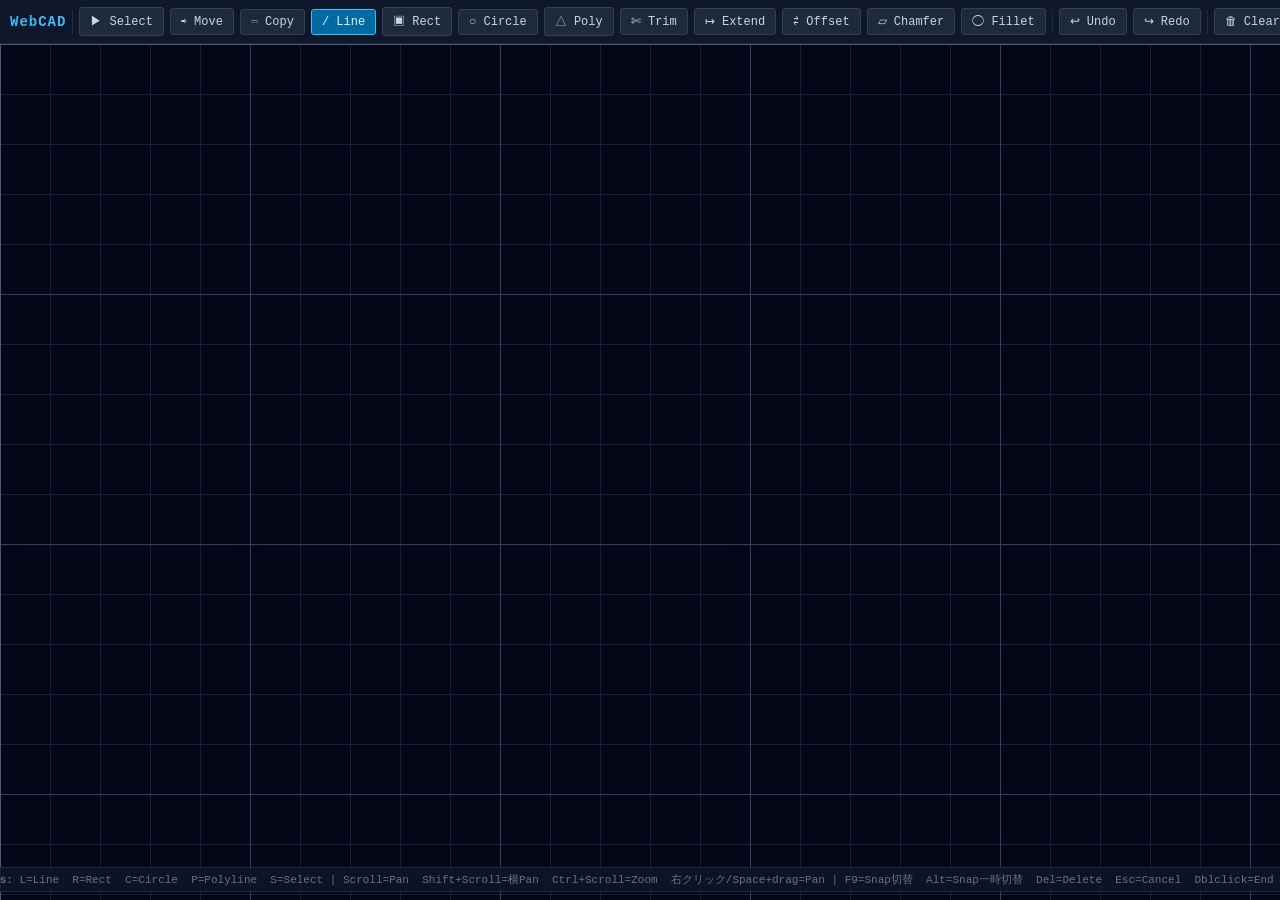
==== src/cad.html @ 8ba4debf "Add Copy tool (Y key) – drag to place a duplicate shape Copy tool behaviour: - Press Y or click ⎇ Co" ====
<!DOCTYPE html>
<html lang="ja">
<head>
<meta charset="UTF-8">
<title>Web CAD Pro</title>
<style>
*, *::before, *::after { box-sizing: border-box; margin: 0; padding: 0; }

body {
  background: #020617;
  color: #e2e8f0;
  font-family: 'Consolas', 'Menlo', monospace;
  overflow: hidden;
  user-select: none;
}

#toolbar {
  background: #0f172a;
  border-bottom: 1px solid #1e293b;
  padding: 6px 10px;
  display: flex;
  align-items: center;
  gap: 6px;
  height: 44px;
  flex-wrap: nowrap;
}

.brand {
  font-weight: bold;
  font-size: 14px;
  color: #38bdf8;
  letter-spacing: 1px;
  white-space: nowrap;
}

.sep {
  width: 1px;
  height: 24px;
  background: #1e293b;
  flex-shrink: 0;
}

.spacer { flex: 1; }

button {
  background: #1e293b;
  border: 1px solid #334155;
  color: #cbd5e1;
  padding: 5px 10px;
  cursor: pointer;
  font-family: inherit;
  font-size: 12px;
  border-radius: 3px;
  white-space: nowrap;
  transition: background 0.1s, border-color 0.1s;
}

button:hover {
  background: #334155;
  border-color: #475569;
  color: #f1f5f9;
}

button.active {
  background: #0369a1;
  border-color: #38bdf8;
  color: #e0f2fe;
}

#coords {
  font-size: 12px;
  color: #64748b;
  padding: 4px 8px;
  background: #0f172a;
  border: 1px solid #1e293b;
  border-radius: 3px;
  min-width: 160px;
  text-align: right;
  white-space: nowrap;
}

canvas {
  display: block;
  background: #020617;
  cursor: crosshair;
}

#hint {
  position: fixed;
  bottom: 8px;
  left: 50%;
  transform: translateX(-50%);
  background: rgba(15, 23, 42, 0.85);
  border: 1px solid #1e293b;
  color: #64748b;
  font-size: 11px;
  padding: 4px 12px;
  border-radius: 3px;
  pointer-events: none;
  white-space: nowrap;
}

@media print {
  #toolbar, #hint { display: none !important; }
  body { background: white; overflow: visible; }
  canvas { display: none !important; }
  #print-img { display: block !important; width: 100%; height: auto; }
}

#print-img { display: none; }

#dim-bar {
  display: none;
  position: fixed;
  bottom: 36px;
  left: 50%;
  transform: translateX(-50%);
  background: rgba(15, 23, 42, 0.97);
  border: 1px solid #334155;
  border-radius: 4px;
  padding: 6px 14px;
  align-items: center;
  gap: 10px;
  font-size: 12px;
  z-index: 10;
  white-space: nowrap;
  box-shadow: 0 4px 12px rgba(0,0,0,0.5);
}
#dim-bar.visible { display: flex; }
#dim-bar-label { color: #94a3b8; }
#dim-input {
  background: #0f172a;
  border: 1px solid #38bdf8;
  color: #38bdf8;
  padding: 3px 8px;
  font-family: inherit;
  font-size: 12px;
  width: 160px;
  border-radius: 2px;
  outline: none;
}
#dim-input:focus { border-color: #7dd3fc; box-shadow: 0 0 0 2px rgba(56,189,248,0.2); }
#dim-bar-current { color: #64748b; min-width: 130px; font-size: 11px; }
#dim-bar-hint { color: #475569; font-size: 11px; }

.grid-label { color: #64748b; font-size: 12px; white-space: nowrap; }
#gridInput {
  background: #0f172a;
  border: 1px solid #334155;
  color: #cbd5e1;
  padding: 4px 6px;
  font-family: inherit;
  font-size: 12px;
  width: 58px;
  border-radius: 3px;
  outline: none;
  text-align: right;
}
#gridInput:focus { border-color: #475569; }

/* ── Properties panel ───────────────────────────────────── */
#props-panel {
  position: fixed;
  right: 0;
  top: 44px;
  width: 220px;
  background: #0f172a;
  border-left: 1px solid #1e293b;
  display: none;
  z-index: 5;
  max-height: calc(100vh - 44px);
  overflow-y: auto;
  box-shadow: -4px 0 16px rgba(0,0,0,0.4);
}
#props-panel.visible { display: block; }
#props-panel-title {
  padding: 7px 12px;
  font-size: 11px;
  font-weight: bold;
  color: #38bdf8;
  border-bottom: 1px solid #1e293b;
  letter-spacing: 0.5px;
  text-transform: uppercase;
}
.props-section {
  padding: 6px 12px 3px;
  font-size: 10px;
  color: #475569;
  text-transform: uppercase;
  letter-spacing: 0.6px;
  border-bottom: 1px solid #1e293b;
}
.props-row {
  display: flex;
  align-items: center;
  gap: 4px;
  padding: 4px 10px;
  flex-wrap: wrap;
}
.props-row-label { color: #64748b; font-size: 11px; min-width: 30px; }
.props-field-label { color: #94a3b8; font-size: 11px; }
.props-input {
  background: #020617;
  border: 1px solid #1e293b;
  color: #e2e8f0;
  padding: 3px 5px;
  font-family: inherit;
  font-size: 11px;
  width: 74px;
  border-radius: 2px;
  outline: none;
  text-align: right;
  -moz-appearance: textfield;
}
.props-input::-webkit-outer-spin-button,
.props-input::-webkit-inner-spin-button { -webkit-appearance: none; }
.props-input:focus { border-color: #38bdf8; background: #0f172a; }
.props-input[readonly] { color: #475569; cursor: default; }
</style>
</head>
<body>

<div id="toolbar">
  <span class="brand">WebCAD</span>
  <div class="sep"></div>
  <button data-tool="select"   title="Select (S)">&#9654; Select</button>
  <button data-tool="move"     title="Move (M)">&#8680; Move</button>
  <button data-tool="copy"     title="Copy (Y)">&#9107; Copy</button>
  <button data-tool="line"     title="Line (L)" class="active">/ Line</button>
  <button data-tool="rect"     title="Rectangle (R)">&#9635; Rect</button>
  <button data-tool="circle"   title="Circle (C)">&#9675; Circle</button>
  <button data-tool="polyline" title="Polyline (P)">&#9651; Poly</button>
  <button data-tool="trim"     title="Trim (T)">&#9988; Trim</button>
  <button data-tool="extend"   title="Extend (E)">&#8614; Extend</button>
  <button data-tool="offset"   title="Offset (O)">&#8644; Offset</button>
  <button data-tool="chamfer"  title="Chamfer (F)">&#9189; Chamfer</button>
  <button data-tool="fillet"   title="Fillet (I)">&#9711; Fillet</button>
  <div class="sep"></div>
  <button id="undoBtn" title="Undo (Ctrl+Z)">&#8617; Undo</button>
  <button id="redoBtn" title="Redo (Ctrl+Y)">&#8618; Redo</button>
  <div class="sep"></div>
  <button id="clearBtn">&#128465; Clear</button>
  <button id="saveDXF">&#8659; DXF</button>
  <button id="printBtn">&#128438; PDF&#21360;&#21029;</button>
  <div class="spacer"></div>
  <button id="dimBtn">&#128207; &#23546;&#27861;: OFF</button>
  <div class="sep"></div>
  <span class="grid-label" id="offsetLabel" style="display:none">&#36317;&#31163;:</span>
  <input id="offsetInput" type="number" value="20" min="0.1" step="any"
         style="display:none;width:58px" class="grid-label" title="Offset/Chamfer &#36317;&#31163;">
  <div class="sep"></div>
  <span class="grid-label">&#26684;&#23376;:</span>
  <input id="gridInput" type="number" value="50" min="1" max="10000" step="1" title="&#26684;&#23376;&#12398;&#22522;&#672C;&#12469;&#12452;&#12474;">
  <button id="snapBtn">Snap: OFF</button>
  <div id="coords">X: 0.0  Y: 0.0</div>
</div>

<canvas id="canvas"></canvas>
<img id="print-img" alt="WebCAD Print">

<div id="props-panel">
  <div id="props-panel-title">&#12503;&#12525;&#12497;&#12486;&#12451;</div>
  <div id="props-body"></div>
</div>

<div id="dim-bar">
  <span id="dim-bar-label">&#38263;&#12373;[,&#35282;&#24230;&#176;]:</span>
  <input id="dim-input" type="text" autocomplete="off" spellcheck="false" placeholder="&#20363;: 200 &#12414;&#12383;&#12399; 200,45">
  <span id="dim-bar-current"></span>
  <span id="dim-bar-hint">Enter=&#30906;&#23450; &nbsp; Esc=&#12461;&#12515;&#12531;&#12475;&#12523;</span>
</div>

<div id="hint">
  <b>Shortcuts:</b>
  L=Line&nbsp; R=Rect&nbsp; C=Circle&nbsp; P=Polyline&nbsp; S=Select
  | Scroll=Pan&nbsp; Shift+Scroll=横Pan&nbsp; Ctrl+Scroll=Zoom&nbsp; 右クリック/Space+drag=Pan
  | F9=Snap切替&nbsp; Alt=Snap一時切替&nbsp; Del=Delete&nbsp; Esc=Cancel&nbsp; Dblclick=End polyline
</div>

<script>
// ── State ────────────────────────────────────────────────────────────────────
const engineState = {
  shapes: [],
  selected: new Set(),
  transform: { x: 0, y: 0, scale: 1 },
}

// ── Coord transforms ─────────────────────────────────────────────────────────
function screenToWorld(sx, sy) {
  const { x, y, scale } = engineState.transform
  return { x: (sx - x) / scale, y: (sy - y) / scale }
}

function zoomAt(screenX, screenY, factor) {
  const { x, y, scale } = engineState.transform
  const newScale = Math.min(Math.max(scale * factor, 0.02), 500)
  engineState.transform.x = screenX - (screenX - x) * (newScale / scale)
  engineState.transform.y = screenY - (screenY - y) * (newScale / scale)
  engineState.transform.scale = newScale
}

// ── History ───────────────────────────────────────────────────────────────────
let undoStack = [], redoStack = []

function saveState() {
  undoStack.push(JSON.stringify(engineState.shapes))
  redoStack = []
}

function doUndo() {
  if (!undoStack.length) return
  redoStack.push(JSON.stringify(engineState.shapes))
  engineState.shapes = JSON.parse(undoStack.pop())
  engineState.selected.clear()
  redraw()
  updatePropsPanel()
}

function doRedo() {
  if (!redoStack.length) return
  undoStack.push(JSON.stringify(engineState.shapes))
  engineState.shapes = JSON.parse(redoStack.pop())
  engineState.selected.clear()
  redraw()
  updatePropsPanel()
}

// ── Hit testing ───────────────────────────────────────────────────────────────
function distToSegment(px, py, ax, ay, bx, by) {
  const dx = bx - ax, dy = by - ay
  if (dx === 0 && dy === 0) return Math.hypot(px - ax, py - ay)
  const t = Math.max(0, Math.min(1, ((px - ax) * dx + (py - ay) * dy) / (dx * dx + dy * dy)))
  return Math.hypot(px - (ax + t * dx), py - (ay + t * dy))
}

function hitTest(s, x, y) {
  const T = 6 / engineState.transform.scale
  if (s.type === 'line') return distToSegment(x, y, s.x1, s.y1, s.x2, s.y2) < T
  if (s.type === 'rect') {
    const mx = Math.min(s.x, s.x + s.w), Mx = Math.max(s.x, s.x + s.w)
    const my = Math.min(s.y, s.y + s.h), My = Math.max(s.y, s.y + s.h)
    return (Math.abs(x - mx) < T && y > my - T && y < My + T) ||
           (Math.abs(x - Mx) < T && y > my - T && y < My + T) ||
           (Math.abs(y - my) < T && x > mx - T && x < Mx + T) ||
           (Math.abs(y - My) < T && x > mx - T && x < Mx + T)
  }
  if (s.type === 'circle') return Math.abs(Math.hypot(x - s.x, y - s.y) - s.r) < T
  if (s.type === 'arc')    return Math.abs(Math.hypot(x - s.x, y - s.y) - s.r) < T
  if (s.type === 'polyline') {
    for (let i = 0; i < s.points.length - 1; i++) {
      if (distToSegment(x, y, s.points[i].x, s.points[i].y, s.points[i+1].x, s.points[i+1].y) < T) return true
    }
  }
  return false
}

// ── Tool state ────────────────────────────────────────────────────────────────
const toolState = {
  active: 'line',
  drawing: false,
  startW: null,
  previewShape: null,
  polyPoints: [],
  snapEnabled: false,
}

// ── Dimension state ───────────────────────────────────────────────────────────
let showDims = false

// Labels for dim bar per tool
const DIM_LABELS = {
  line:   '長さ[,角度°]:',
  rect:   '幅,高さ:',
  circle: '半径:',
}
// Placeholder hints per tool
const DIM_PLACEHOLDERS = {
  line:   '例: 200 または 200,45',
  rect:   '例: 200,150',
  circle: '例: 100',
}

function showDimBar(tool) {
  const bar = document.getElementById('dim-bar')
  document.getElementById('dim-bar-label').textContent = DIM_LABELS[tool] || ''
  document.getElementById('dim-input').placeholder = DIM_PLACEHOLDERS[tool] || ''
  document.getElementById('dim-input').value = ''
  document.getElementById('dim-bar-current').textContent = ''
  bar.classList.add('visible')
  // Slight delay so the mousedown click doesn't immediately blur
  setTimeout(() => document.getElementById('dim-input').focus(), 50)
}

function hideDimBar() {
  document.getElementById('dim-bar').classList.remove('visible')
  document.getElementById('dim-input').value = ''
  document.getElementById('dim-bar-current').textContent = ''
}

function updateDimBarCurrent(shape) {
  const el = document.getElementById('dim-bar-current')
  if (!shape) { el.textContent = ''; return }
  if (shape.type === 'line') {
    const len = Math.hypot(shape.x2 - shape.x1, shape.y2 - shape.y1)
    const deg = Math.atan2(-(shape.y2 - shape.y1), shape.x2 - shape.x1) * 180 / Math.PI
    el.textContent = `L=${len.toFixed(1)}  ∠${deg.toFixed(1)}°`
  } else if (shape.type === 'rect') {
    el.textContent = `W=${Math.abs(shape.w).toFixed(1)}  H=${Math.abs(shape.h).toFixed(1)}`
  } else if (shape.type === 'circle') {
    el.textContent = `R=${shape.r.toFixed(1)}  ⌀${(shape.r * 2).toFixed(1)}`
  }
}

// Parse the dimension input text into a shape object
function parseDimInput(text) {
  const parts = text.trim().split(/[\s,]+/).map(Number)
  const tool = toolState.active
  const s = toolState.startW
  if (!s) return null

  if (tool === 'line') {
    const len = parts[0]
    if (isNaN(len) || len <= 0) return null
    let deg = (parts.length > 1 && !isNaN(parts[1])) ? parts[1] : null
    if (deg === null) {
      // Use angle from current preview, or 0°
      if (toolState.previewShape?.type === 'line') {
        deg = Math.atan2(-(toolState.previewShape.y2 - toolState.previewShape.y1),
                           toolState.previewShape.x2 - toolState.previewShape.x1) * 180 / Math.PI
      } else { deg = 0 }
    }
    const rad = deg * Math.PI / 180
    return { type: 'line', x1: s.x, y1: s.y,
             x2: s.x + len * Math.cos(rad),
             y2: s.y - len * Math.sin(rad) }   // -sin: canvas Y is flipped
  }
  if (tool === 'rect') {
    const w = parts[0]
    const h = parts.length > 1 && !isNaN(parts[1]) ? parts[1] : parts[0]
    if (isNaN(w) || isNaN(h) || w === 0 || h === 0) return null
    return { type: 'rect', x: s.x, y: s.y, w, h }
  }
  if (tool === 'circle') {
    const r = parts[0]
    if (isNaN(r) || r <= 0) return null
    return { type: 'circle', x: s.x, y: s.y, r }
  }
  return null
}

function commitDimInput() {
  const text = document.getElementById('dim-input').value.trim()
  let shape = text ? parseDimInput(text) : toolState.previewShape
  if (shape) {
    saveState()
    engineState.shapes.push(shape)
  }
  toolState.drawing = false
  toolState.previewShape = null
  toolState.startW = null
  hideDimBar()
  redraw()
}

// ── Trim tool ────────────────────────────────────────────────────────────────
let trimPreview = null  // {x1,y1,x2,y2} of the segment to be removed

// Intersection parameter t ∈ [0,1] of line AB with segment CD (both must be within bounds)
function lineSegIntersectT(ax,ay,bx,by, cx,cy,dx,dy) {
  const ex=bx-ax, ey=by-ay, fx=dx-cx, fy=dy-cy
  const denom = ex*fy - ey*fx
  if (Math.abs(denom) < 1e-10) return []
  const t = ((cx-ax)*fy - (cy-ay)*fx) / denom
  const s = ((cx-ax)*ey - (cy-ay)*ex) / denom
  if (t < -1e-9 || t > 1+1e-9 || s < -1e-9 || s > 1+1e-9) return []
  return [Math.max(0, Math.min(1, t))]
}

// Intersection parameters of line AB with circle (cx,cy,r)
function lineCircleTs(ax,ay,bx,by, cx,cy,r) {
  const dx=bx-ax, dy=by-ay, fx=ax-cx, fy=ay-cy
  const a=dx*dx+dy*dy, b=2*(dx*fx+dy*fy), c=fx*fx+fy*fy-r*r
  const disc = b*b-4*a*c
  if (disc < 0 || a < 1e-10) return []
  const sq = Math.sqrt(disc)
  return [(-b-sq)/(2*a), (-b+sq)/(2*a)]
    .filter(t => t >= -1e-9 && t <= 1+1e-9)
    .map(t => Math.max(0, Math.min(1, t)))
}

// All intersection t-values on line (ax,ay)-(bx,by) against every other shape
function intersectionsOnLine(excludeIdx, ax,ay,bx,by) {
  const ts = []
  engineState.shapes.forEach((s, i) => {
    if (i === excludeIdx) return
    if (s.type === 'line') {
      ts.push(...lineSegIntersectT(ax,ay,bx,by, s.x1,s.y1,s.x2,s.y2))
    } else if (s.type === 'rect') {
      const x1=s.x, y1=s.y, x2=s.x+s.w, y2=s.y+s.h
      ;[[x1,y1,x2,y1],[x2,y1,x2,y2],[x2,y2,x1,y2],[x1,y2,x1,y1]]
        .forEach(e => ts.push(...lineSegIntersectT(ax,ay,bx,by, e[0],e[1],e[2],e[3])))
    } else if (s.type === 'circle') {
      ts.push(...lineCircleTs(ax,ay,bx,by, s.x,s.y,s.r))
    } else if (s.type === 'polyline') {
      for (let k=0; k<s.points.length-1; k++)
        ts.push(...lineSegIntersectT(ax,ay,bx,by,
          s.points[k].x,s.points[k].y,s.points[k+1].x,s.points[k+1].y))
    }
  })
  // Deduplicate & sort
  const uniq = []
  ts.sort((a,b)=>a-b).forEach(t => {
    if (!uniq.length || t-uniq[uniq.length-1] > 1e-6) uniq.push(t)
  })
  return uniq
}

// Find the interval [ta,tb] that the click falls in
function trimInterval(excludeIdx, s, clickT) {
  const ts = intersectionsOnLine(excludeIdx, s.x1,s.y1,s.x2,s.y2)
  if (!ts.length) return null
  const bounds = [0, ...ts, 1]
  for (let i=0; i<bounds.length-1; i++) {
    if (clickT >= bounds[i]-1e-6 && clickT <= bounds[i+1]+1e-6)
      return { ta: bounds[i], tb: bounds[i+1] }
  }
  return null
}

function doTrim(shapeIdx, clickT) {
  const s = engineState.shapes[shapeIdx]
  if (s.type !== 'line') return
  const seg = trimInterval(shapeIdx, s, clickT)
  if (!seg) return
  const { ta, tb } = seg
  const lerp = t => ({ x: s.x1+t*(s.x2-s.x1), y: s.y1+t*(s.y2-s.y1) })
  saveState()
  const keep = []
  if (ta > 1e-6)   { const p=lerp(ta); keep.push({type:'line',x1:s.x1,y1:s.y1,x2:p.x,y2:p.y}) }
  if (tb < 1-1e-6) { const p=lerp(tb); keep.push({type:'line',x1:p.x,y1:p.y,x2:s.x2,y2:s.y2}) }
  engineState.shapes.splice(shapeIdx, 1, ...keep)
  engineState.selected.clear()
  trimPreview = null
  redraw()
}

// ── Extend tool ──────────────────────────────────────────────────────────────
let extendPreview = null  // {fromX,fromY,toX,toY,newX1,newY1,newX2,newY2,shapeIdx}

// t on INFINITE line AB at intersection with finite segment CD (s∈[0,1])
function extendT(ax,ay,bx,by, cx,cy,dx,dy) {
  const ex=bx-ax, ey=by-ay, fx=dx-cx, fy=dy-cy
  const denom = ex*fy - ey*fx
  if (Math.abs(denom) < 1e-10) return null
  const t = ((cx-ax)*fy - (cy-ay)*fx) / denom
  const s = ((cx-ax)*ey - (cy-ay)*ex) / denom
  if (s < -1e-9 || s > 1+1e-9) return null
  return t
}

// All t values (on infinite line AB) where it hits shape s
function extendTsAgainst(ax,ay,bx,by, s) {
  const ts = []
  if (s.type === 'line') {
    const t = extendT(ax,ay,bx,by, s.x1,s.y1,s.x2,s.y2)
    if (t !== null) ts.push(t)
  } else if (s.type === 'rect') {
    const x1=s.x,y1=s.y,x2=s.x+s.w,y2=s.y+s.h
    ;[[x1,y1,x2,y1],[x2,y1,x2,y2],[x2,y2,x1,y2],[x1,y2,x1,y1]]
      .forEach(e => { const t=extendT(ax,ay,bx,by,e[0],e[1],e[2],e[3]); if(t!==null) ts.push(t) })
  } else if (s.type === 'circle') {
    const dx=bx-ax,dy=by-ay,fx=ax-s.x,fy=ay-s.y
    const a=dx*dx+dy*dy,b=2*(dx*fx+dy*fy),c=fx*fx+fy*fy-s.r*s.r,disc=b*b-4*a*c
    if (disc>=0 && a>1e-10) { const sq=Math.sqrt(disc); ts.push((-b-sq)/(2*a),(-b+sq)/(2*a)) }
  } else if (s.type === 'polyline') {
    for (let k=0;k<s.points.length-1;k++) {
      const t=extendT(ax,ay,bx,by,s.points[k].x,s.points[k].y,s.points[k+1].x,s.points[k+1].y)
      if (t!==null) ts.push(t)
    }
  }
  return ts
}

// Compute where to extend the line and which endpoint moves
function computeExtend(shapeIdx, clickT) {
  const s = engineState.shapes[shapeIdx]
  if (s.type !== 'line') return null
  const extendEnd = clickT >= 0.5   // true → extend the end-point, false → start-point
  const ax=s.x1,ay=s.y1,bx=s.x2,by=s.y2
  const allTs = []
  engineState.shapes.forEach((other,i) => {
    if (i===shapeIdx) return
    extendTsAgainst(ax,ay,bx,by, other).forEach(t => allTs.push(t))
  })
  let targetT = null
  if (extendEnd) {
    const cands = allTs.filter(t => t > 1+1e-6)
    if (cands.length) targetT = Math.min(...cands)
  } else {
    const cands = allTs.filter(t => t < -1e-6)
    if (cands.length) targetT = Math.max(...cands)
  }
  if (targetT === null) return null
  const lx = ax+targetT*(bx-ax), ly = ay+targetT*(by-ay)
  return extendEnd
    ? { fromX:bx,fromY:by, toX:lx,toY:ly, newX1:ax,newY1:ay,newX2:lx,newY2:ly, shapeIdx }
    : { fromX:ax,fromY:ay, toX:lx,toY:ly, newX1:lx,newY1:ly,newX2:bx,newY2:by, shapeIdx }
}

function doExtend(shapeIdx, clickT) {
  const result = computeExtend(shapeIdx, clickT)
  if (!result) return
  saveState()
  const s = engineState.shapes[result.shapeIdx]
  s.x1=result.newX1; s.y1=result.newY1; s.x2=result.newX2; s.y2=result.newY2
  extendPreview = null
  redraw()
  updatePropsPanel()
}

// ── Offset tool ──────────────────────────────────────────────────────────────
let offsetPreview = null
let offsetDist = 20   // default offset distance (world units)

function computeOffsetShape(s, wx, wy) {
  if (s.type === 'line') {
    const dx=s.x2-s.x1, dy=s.y2-s.y1, len=Math.hypot(dx,dy)
    if (len < 1e-10) return null
    const nx=-dy/len, ny=dx/len   // unit normal (left side)
    // Determine side from cursor
    const side = (wx-s.x1)*nx + (wy-s.y1)*ny >= 0 ? 1 : -1
    const d = offsetDist * side
    return {type:'line', x1:s.x1+nx*d, y1:s.y1+ny*d, x2:s.x2+nx*d, y2:s.y2+ny*d}
  }
  if (s.type === 'circle') {
    const d = Math.hypot(wx-s.x, wy-s.y) >= s.r ? offsetDist : -offsetDist
    const nr = s.r + d
    if (nr <= 0) return null
    return {type:'circle', x:s.x, y:s.y, r:nr}
  }
  if (s.type === 'rect') {
    const cx=s.x+s.w/2, cy=s.y+s.h/2
    const side = (wx-cx)*(s.w>=0?1:-1) >= 0 || (wy-cy)*(s.h>=0?1:-1) >= 0 ? 1 : -1
    const d = offsetDist * side
    const sw=s.w>=0?1:-1, sh=s.h>=0?1:-1
    return {type:'rect', x:s.x-sw*d, y:s.y-sh*d,
            w:s.w+2*sw*d, h:s.h+2*sh*d}
  }
  return null
}

// ── Chamfer tool ──────────────────────────────────────────────────────────────
let chamferPreview = null
let chamferDist = 20   // chamfer distance from corner
let chamferSel = null  // first selected line index

// Find intersection point of two INFINITE lines (segments extended)
function lineLinePoint(s1, s2) {
  const ax=s1.x1,ay=s1.y1,bx=s1.x2,by=s1.y2
  const cx=s2.x1,cy=s2.y1,dx=s2.x2,dy=s2.y2
  const ex=bx-ax,ey=by-ay,fx=dx-cx,fy=dy-cy
  const denom=ex*fy-ey*fx
  if (Math.abs(denom)<1e-10) return null
  const t=((cx-ax)*fy-(cy-ay)*fx)/denom
  return {x:ax+t*ex, y:ay+t*ey, t}
}

function computeChamfer(s1, s2) {
  const ip = lineLinePoint(s1, s2)
  if (!ip) return null
  const d = chamferDist
  // Point at distance d from intersection along each line direction
  function ptAlongLine(s, ip, dist) {
    const dx=s.x2-s.x1, dy=s.y2-s.y1, len=Math.hypot(dx,dy)
    if (len<1e-10) return null
    // Direction away from intersection
    const dot = (s.x2-ip.x)*(dx/len)+(s.y2-ip.y)*(dy/len)
    const dir = dot >= 0 ? 1 : -1
    return {x:ip.x+(dx/len)*dist*dir, y:ip.y+(dy/len)*dist*dir}
  }
  const p1 = ptAlongLine(s1, ip, d)
  const p2 = ptAlongLine(s2, ip, d)
  if (!p1||!p2) return null
  return {ip, p1, p2}
}

// ── Fillet tool ───────────────────────────────────────────────────────────────
let filletSel = null
let filletPreview = null   // {arc, t1, t2, ip}

function computeFillet(s1, s2, radius) {
  const ip = lineLinePoint(s1, s2)
  if (!ip) return null
  const { x: ix, y: iy } = ip

  function unitAway(s) {
    const dx=s.x2-s.x1, dy=s.y2-s.y1, len=Math.hypot(dx,dy)
    if (len<1e-10) return null
    const d1=Math.hypot(s.x1-ix,s.y1-iy), d2=Math.hypot(s.x2-ix,s.y2-iy)
    return d1>d2 ? {x:-dx/len,y:-dy/len} : {x:dx/len,y:dy/len}
  }

  const u1=unitAway(s1), u2=unitAway(s2)
  if (!u1||!u2) return null

  const dot = Math.max(-1, Math.min(1, u1.x*u2.x + u1.y*u2.y))
  const angle = Math.acos(dot)
  if (angle < 1e-4 || Math.abs(angle-Math.PI) < 1e-4) return null

  const tanH=Math.tan(angle/2), sinH=Math.sin(angle/2)
  if (Math.abs(tanH)<1e-10 || Math.abs(sinH)<1e-10) return null

  const d=radius/tanH, cd=radius/sinH
  const t1={x:ix+u1.x*d, y:iy+u1.y*d}
  const t2={x:ix+u2.x*d, y:iy+u2.y*d}

  const bx=u1.x+u2.x, by=u1.y+u2.y, bl=Math.hypot(bx,by)
  if (bl<1e-10) return null
  const acx=ix+(bx/bl)*cd, acy=iy+(by/bl)*cd

  const sa=Math.atan2(t1.y-acy, t1.x-acx)
  const ea=Math.atan2(t2.y-acy, t2.x-acx)

  // Pick the arc direction whose midpoint is closer to the intersection point
  function arcMid(a1,a2,anti) {
    const span = anti ? (a1-a2+2*Math.PI)%(2*Math.PI) : (a2-a1+2*Math.PI)%(2*Math.PI)
    const mid  = anti ? a1-span/2 : a1+span/2
    return {x:acx+radius*Math.cos(mid), y:acy+radius*Math.sin(mid)}
  }
  const ma=arcMid(sa,ea,false), mb=arcMid(sa,ea,true)
  const anticlockwise = Math.hypot(mb.x-ix,mb.y-iy) < Math.hypot(ma.x-ix,ma.y-iy)

  return {
    arc: {type:'arc', x:acx, y:acy, r:radius, startAngle:sa, endAngle:ea, anticlockwise},
    t1, t2, ip:{x:ix,y:iy}
  }
}

function doFillet(idx1, idx2) {
  const s1=engineState.shapes[idx1], s2=engineState.shapes[idx2]
  const result = computeFillet(s1, s2, offsetDist)
  if (!result) return
  saveState()
  function trimLineTo(s, pt, ipPt) {
    const dx=s.x2-s.x1, dy=s.y2-s.y1, len2=dx*dx+dy*dy
    if (len2<1e-10) return
    const t=((pt.x-s.x1)*dx+(pt.y-s.y1)*dy)/len2
    const np={x:s.x1+t*dx, y:s.y1+t*dy}
    const dc1=Math.hypot(s.x1-ipPt.x,s.y1-ipPt.y)
    const dc2=Math.hypot(s.x2-ipPt.x,s.y2-ipPt.y)
    if (dc1>dc2) { s.x2=np.x; s.y2=np.y } else { s.x1=np.x; s.y1=np.y }
  }
  trimLineTo(s1, result.t1, result.ip)
  trimLineTo(s2, result.t2, result.ip)
  engineState.shapes.push(result.arc)
  filletSel=null; filletPreview=null
  engineState.selected.clear()
  redraw()
}

// ── Move / Copy tools ─────────────────────────────────────────────────────────
let moveState = null   // {startW:{x,y}, origShapes:Map<idx,shapeCopy>} | null
let copyState = null   // {startW:{x,y}, origShapes:Map<idx,shapeCopy>, delta:{x,y}|null}

function moveShapeFromOrig(s, orig, dx, dy) {
  if (s.type === 'line') {
    s.x1=orig.x1+dx; s.y1=orig.y1+dy; s.x2=orig.x2+dx; s.y2=orig.y2+dy
  } else if (s.type === 'rect') {
    s.x=orig.x+dx; s.y=orig.y+dy
  } else if (s.type === 'circle' || s.type === 'arc') {
    s.x=orig.x+dx; s.y=orig.y+dy
  } else if (s.type === 'polyline') {
    s.points.forEach((p,i) => { p.x=orig.points[i].x+dx; p.y=orig.points[i].y+dy })
  }
}

// ── Properties panel ─────────────────────────────────────────────────────────
function getSelectedIdx() {
  if (engineState.selected.size !== 1) return -1
  return [...engineState.selected][0]
}

function updatePropsPanel() {
  const idx = getSelectedIdx()
  const panel = document.getElementById('props-panel')
  const body  = document.getElementById('props-body')

  if (idx < 0 || toolState.active !== 'select') {
    panel.classList.remove('visible')
    return
  }

  const s = engineState.shapes[idx]
  panel.classList.add('visible')
  body.innerHTML = ''

  function section(title) {
    const el = document.createElement('div')
    el.className = 'props-section'
    el.textContent = title
    body.appendChild(el)
  }

  // fields: [{label, field, value, readonly?}]
  function row(rowLabel, fields) {
    const row = document.createElement('div')
    row.className = 'props-row'
    if (rowLabel) {
      const l = document.createElement('span')
      l.className = 'props-row-label'
      l.textContent = rowLabel
      row.appendChild(l)
    }
    fields.forEach(f => {
      const fl = document.createElement('span')
      fl.className = 'props-field-label'
      fl.textContent = f.label
      row.appendChild(fl)

      const inp = document.createElement('input')
      inp.type = 'number'
      inp.className = 'props-input'
      inp.value = +f.value.toFixed(3)
      inp.step = 'any'
      if (f.readonly) { inp.readOnly = true }
      inp.dataset.field = f.field
      inp.addEventListener('keydown', e => {
        e.stopPropagation()
        if (e.key === 'Enter')  e.target.blur()
        if (e.key === 'Escape') { updatePropsPanel(); e.preventDefault() }
      })
      inp.addEventListener('change', e => {
        const v = parseFloat(e.target.value)
        if (!isNaN(v)) applyPropChange(f.field, v)
      })
      row.appendChild(inp)
    })
    body.appendChild(row)
  }

  if (s.type === 'line') {
    section('線')
    row('始点', [{label:'X:', field:'x1', value:s.x1},
                 {label:'Y:', field:'y1', value:-s.y1}])
    row('終点', [{label:'X:', field:'x2', value:s.x2},
                 {label:'Y:', field:'y2', value:-s.y2}])
    const len = Math.hypot(s.x2-s.x1, s.y2-s.y1)
    const deg = Math.atan2(-(s.y2-s.y1), s.x2-s.x1) * 180 / Math.PI
    row('', [{label:'長さ:', field:'length', value:len},
             {label:'角度°:', field:'angle', value:deg}])

  } else if (s.type === 'rect') {
    section('矩形')
    row('位置', [{label:'X:', field:'rx', value:s.x},
                 {label:'Y:', field:'ry', value:-s.y}])
    row('サイズ', [{label:'W:', field:'rw', value:s.w},
                   {label:'H:', field:'rh', value:s.h}])

  } else if (s.type === 'circle') {
    section('円')
    row('中心', [{label:'X:', field:'cx', value:s.x},
                 {label:'Y:', field:'cy', value:-s.y}])
    row('', [{label:'半径:', field:'cr', value:s.r},
             {label:'直径:', field:'cd', value:s.r*2}])

  } else if (s.type === 'arc') {
    section('円弧')
    row('中心', [{label:'X:', field:'arc_cx', value:s.x},
                 {label:'Y:', field:'arc_cy', value:-s.y}])
    row('',     [{label:'半径:', field:'arc_r',  value:s.r}])

  } else if (s.type === 'polyline') {
    section('ポリライン')
    let total = 0
    for (let i = 0; i < s.points.length - 1; i++)
      total += Math.hypot(s.points[i+1].x - s.points[i].x,
                          s.points[i+1].y - s.points[i].y)
    row('長さ', [{label:'L:', field:'_len', value:total, readonly:true}])
    row('移動', [{label:'ΔX:', field:'pdx', value:0},
                 {label:'ΔY:', field:'pdy', value:0}])
  }
}

function applyPropChange(field, value) {
  const idx = getSelectedIdx()
  if (idx < 0) return
  const s = engineState.shapes[idx]
  saveState()

  if (s.type === 'line') {
    if      (field === 'x1')     s.x1 = value
    else if (field === 'y1')     s.y1 = -value
    else if (field === 'x2')     s.x2 = value
    else if (field === 'y2')     s.y2 = -value
    else if (field === 'length') {
      const ang = Math.atan2(-(s.y2-s.y1), s.x2-s.x1)
      s.x2 = s.x1 + value * Math.cos(ang)
      s.y2 = s.y1 - value * Math.sin(ang)
    } else if (field === 'angle') {
      const len = Math.hypot(s.x2-s.x1, s.y2-s.y1)
      const rad = value * Math.PI / 180
      s.x2 = s.x1 + len * Math.cos(rad)
      s.y2 = s.y1 - len * Math.sin(rad)
    }

  } else if (s.type === 'rect') {
    if      (field === 'rx') s.x = value
    else if (field === 'ry') s.y = -value
    else if (field === 'rw') s.w = value
    else if (field === 'rh') s.h = value

  } else if (s.type === 'circle') {
    if      (field === 'cx') s.x = value
    else if (field === 'cy') s.y = -value
    else if (field === 'cr') s.r = Math.abs(value)
    else if (field === 'cd') s.r = Math.abs(value) / 2

  } else if (s.type === 'arc') {
    if      (field === 'arc_cx') s.x = value
    else if (field === 'arc_cy') s.y = -value
    else if (field === 'arc_r')  s.r = Math.abs(value)

  } else if (s.type === 'polyline') {
    if (field === 'pdx') s.points.forEach(p => { p.x += value })
    if (field === 'pdy') s.points.forEach(p => { p.y -= value })
  }

  redraw()
  updatePropsPanel()
}

// ── Dimension annotation drawing ──────────────────────────────────────────────
function drawDimAnnotation(s, color) {
  const scale = engineState.transform.scale
  const fs = 11 / scale   // font size in world units → constant ~11px on screen

  ctx.save()
  ctx.font = `${fs}px Consolas, monospace`
  ctx.textAlign = 'center'
  ctx.textBaseline = 'middle'

  function labelAt(wx, wy, text) {
    const m = ctx.measureText(text)
    const pw = m.width + 6 / scale, ph = fs * 1.6
    ctx.fillStyle = 'rgba(2, 6, 23, 0.82)'
    ctx.fillRect(wx - pw / 2, wy - ph / 2, pw, ph)
    ctx.fillStyle = color
    ctx.fillText(text, wx, wy)
  }

  if (s.type === 'line') {
    const len = Math.hypot(s.x2 - s.x1, s.y2 - s.y1)
    if (len < 1e-6) { ctx.restore(); return }
    const ang = Math.atan2(s.y2 - s.y1, s.x2 - s.x1)
    const deg = Math.atan2(-(s.y2 - s.y1), s.x2 - s.x1) * 180 / Math.PI
    const mx = (s.x1 + s.x2) / 2, my = (s.y1 + s.y2) / 2
    const px = -Math.sin(ang) * 18 / scale
    const py =  Math.cos(ang) * 18 / scale
    labelAt(mx + px, my + py, `${len.toFixed(1)}`)
    // Show angle only when meaningfully non-horizontal
    if (Math.abs(deg % 180) > 1) {
      labelAt(mx + px * 2.2, my + py * 2.2, `∠${deg.toFixed(1)}°`)
    }

  } else if (s.type === 'rect') {
    const w = Math.abs(s.w), h = Math.abs(s.h)
    if (w < 1e-6 || h < 1e-6) { ctx.restore(); return }
    // Width label: centered below the bottom edge
    const bx = s.x + s.w / 2
    const by = s.y + (s.h >= 0 ? s.h : 0) + 16 / scale
    labelAt(bx, by, `W: ${w.toFixed(1)}`)
    // Height label: to the right, rotated 90°
    const rx = s.x + (s.w >= 0 ? s.w : 0) + 16 / scale
    const ry = s.y + s.h / 2
    ctx.save()
    ctx.translate(rx, ry)
    ctx.rotate(Math.PI / 2)
    labelAt(0, 0, `H: ${h.toFixed(1)}`)
    ctx.restore()

  } else if (s.type === 'circle') {
    if (s.r < 1e-6) { ctx.restore(); return }
    labelAt(s.x, s.y - s.r - 16 / scale, `R: ${s.r.toFixed(1)}`)
    labelAt(s.x, s.y - s.r - 16 / scale - fs * 1.8, `⌀${(s.r * 2).toFixed(1)}`)
  } else if (s.type === 'arc') {
    if (s.r < 1e-6) { ctx.restore(); return }
    const ma = (s.startAngle + s.endAngle) / 2
    labelAt(s.x + Math.cos(ma) * (s.r + 18/scale), s.y + Math.sin(ma) * (s.r + 18/scale),
            `R: ${s.r.toFixed(1)}`)

  } else if (s.type === 'polyline' && s.points.length >= 2) {
    let total = 0
    for (let i = 0; i < s.points.length - 1; i++) {
      total += Math.hypot(s.points[i+1].x - s.points[i].x,
                          s.points[i+1].y - s.points[i].y)
    }
    labelAt(s.points[0].x, s.points[0].y - 18 / scale, `L: ${total.toFixed(1)}`)
  }

  ctx.restore()
}

let altDown = false   // Alt キーで一時的にスナップを反転

function snapToGrid(x, y) {
  const snap = altDown ? !toolState.snapEnabled : toolState.snapEnabled
  if (!snap) return { x, y }
  return { x: Math.round(x / gridSpacing) * gridSpacing, y: Math.round(y / gridSpacing) * gridSpacing }
}

function setTool(name) {
  toolState.active = name
  toolState.drawing = false
  toolState.previewShape = null
  toolState.polyPoints = []
  trimPreview = null
  extendPreview = null
  offsetPreview = null
  chamferPreview = null
  chamferSel = null
  filletPreview = null
  filletSel = null
  moveState = null
  copyState = null
  const needsDist = ['offset','chamfer','fillet'].includes(name)
  document.getElementById('offsetLabel').style.display = needsDist ? '' : 'none'
  document.getElementById('offsetInput').style.display = needsDist ? '' : 'none'
  document.querySelectorAll('[data-tool]').forEach(b => b.classList.toggle('active', b.dataset.tool === name))
  canvas.style.cursor = name === 'move' ? 'move' : name === 'copy' ? 'copy' : ''
  redraw()
  updatePropsPanel()
}

// ── Grid ──────────────────────────────────────────────────────────────────────
let gridSpacing = 50
let baseGridSpacing = 50   // user-controlled base unit

function drawGrid() {
  const { x: ox, y: oy, scale } = engineState.transform
  const w = canvas.width, h = canvas.height

  let spacing = baseGridSpacing
  while (spacing * scale < 10) spacing *= 5
  while (spacing * scale > 200) spacing /= 5
  gridSpacing = spacing

  const alpha = Math.min(1, Math.max(0.05, (spacing * scale - 10) / 50))

  ctx.save()
  ctx.setTransform(1, 0, 0, 1, 0, 0)

  // Minor grid
  ctx.strokeStyle = `rgba(30, 41, 59, ${alpha})`
  ctx.lineWidth = 1
  const sx0 = Math.floor(-ox / scale / spacing) * spacing
  const sy0 = Math.floor(-oy / scale / spacing) * spacing
  for (let wx = sx0; wx * scale + ox < w + spacing * scale; wx += spacing) {
    const sx = Math.round(wx * scale + ox) + 0.5
    ctx.beginPath(); ctx.moveTo(sx, 0); ctx.lineTo(sx, h); ctx.stroke()
  }
  for (let wy = sy0; wy * scale + oy < h + spacing * scale; wy += spacing) {
    const sy = Math.round(wy * scale + oy) + 0.5
    ctx.beginPath(); ctx.moveTo(0, sy); ctx.lineTo(w, sy); ctx.stroke()
  }

  // Major grid (every 5)
  const ms = spacing * 5
  const mx0 = Math.floor(-ox / scale / ms) * ms
  const my0 = Math.floor(-oy / scale / ms) * ms
  ctx.strokeStyle = `rgba(51, 65, 85, ${Math.min(1, alpha * 1.8)})`
  for (let wx = mx0; wx * scale + ox < w + ms * scale; wx += ms) {
    const sx = Math.round(wx * scale + ox) + 0.5
    ctx.beginPath(); ctx.moveTo(sx, 0); ctx.lineTo(sx, h); ctx.stroke()
  }
  for (let wy = my0; wy * scale + oy < h + ms * scale; wy += ms) {
    const sy = Math.round(wy * scale + oy) + 0.5
    ctx.beginPath(); ctx.moveTo(0, sy); ctx.lineTo(w, sy); ctx.stroke()
  }

  // Axes
  ctx.strokeStyle = 'rgba(100, 116, 139, 0.5)'
  ctx.lineWidth = 1
  const axX = Math.round(ox) + 0.5   // screen X of Y-axis
  const axY = Math.round(oy) + 0.5   // screen Y of X-axis
  if (axX >= 0 && axX <= w) {
    ctx.beginPath(); ctx.moveTo(axX, 0); ctx.lineTo(axX, h); ctx.stroke()
  }
  if (axY >= 0 && axY <= h) {
    ctx.beginPath(); ctx.moveTo(0, axY); ctx.lineTo(w, axY); ctx.stroke()
  }

  // Axis labels — clamped inside the visible area
  ctx.font = '11px Consolas, monospace'
  ctx.fillStyle = 'rgba(100, 116, 139, 0.85)'
  ctx.textBaseline = 'middle'
  const margin = 4
  // X-axis label: right edge, on the X-axis line
  if (axY >= margin + 6 && axY <= h - margin - 6) {
    ctx.textAlign = 'right'
    ctx.fillText('X', Math.min(w - margin, axX > w - 30 ? axX - margin : w - margin), axY - 8)
  }
  // Y-axis label: top edge, on the Y-axis line
  if (axX >= margin + 6 && axX <= w - margin - 6) {
    ctx.textAlign = 'center'
    ctx.fillText('Y', axX, Math.max(margin + 6, axY < 20 ? axY + 14 : margin + 6))
  }
  // Origin label
  if (axX >= 0 && axX <= w && axY >= 0 && axY <= h) {
    ctx.textAlign = 'left'
    ctx.fillText('O', axX + 3, axY - 8)
  }

  ctx.restore()
}

// ── Shape drawing ─────────────────────────────────────────────────────────────
function drawShape(s, color, width, dashed) {
  ctx.beginPath()
  ctx.strokeStyle = color || '#e2e8f0'
  ctx.lineWidth = (width || 1.5) / engineState.transform.scale
  ctx.setLineDash(dashed ? [6 / engineState.transform.scale, 4 / engineState.transform.scale] : [])

  if (s.type === 'line') {
    ctx.moveTo(s.x1, s.y1); ctx.lineTo(s.x2, s.y2)
  } else if (s.type === 'rect') {
    ctx.rect(s.x, s.y, s.w, s.h)
  } else if (s.type === 'circle') {
    ctx.arc(s.x, s.y, s.r, 0, Math.PI * 2)
  } else if (s.type === 'arc') {
    ctx.arc(s.x, s.y, s.r, s.startAngle, s.endAngle, s.anticlockwise)
  } else if (s.type === 'polyline') {
    if (s.points.length < 2) return
    ctx.moveTo(s.points[0].x, s.points[0].y)
    for (let i = 1; i < s.points.length; i++) ctx.lineTo(s.points[i].x, s.points[i].y)
  }

  ctx.stroke()
  ctx.setLineDash([])
}

// ── Redraw ────────────────────────────────────────────────────────────────────
function redraw() {
  ctx.clearRect(0, 0, canvas.width, canvas.height)
  drawGrid()

  const { x, y, scale } = engineState.transform
  ctx.setTransform(scale, 0, 0, scale, x, y)

  engineState.shapes.forEach((s, i) => {
    const sel = engineState.selected.has(i)
    drawShape(s, sel ? '#38bdf8' : '#e2e8f0', sel ? 2.5 : 1.5)
    if (sel || showDims) drawDimAnnotation(s, sel ? '#34d399' : '#94a3b8')
  })

  if (toolState.previewShape) {
    drawShape(toolState.previewShape, '#facc15', 1.5, true)
    drawDimAnnotation(toolState.previewShape, '#facc15')
  }

  // Offset preview
  if (offsetPreview) drawShape(offsetPreview, '#a78bfa', 1.5, true)

  // Copy preview (ghost at destination)
  if (copyState?.delta) {
    const { x: dx, y: dy } = copyState.delta
    copyState.origShapes.forEach(orig => {
      const ghost = JSON.parse(JSON.stringify(orig))
      moveShapeFromOrig(ghost, orig, dx, dy)
      drawShape(ghost, '#facc15', 1.5, true)
    })
  }

  // Fillet preview
  if (filletPreview) {
    drawShape(filletPreview.arc, '#fb923c', 2, true)
    if (filletSel !== null) drawShape(engineState.shapes[filletSel], '#fb923c', 2.5, false)
  }

  // Chamfer preview
  if (chamferPreview) {
    drawShape({type:'line', x1:chamferPreview.p1.x, y1:chamferPreview.p1.y,
                            x2:chamferPreview.p2.x, y2:chamferPreview.p2.y}, '#fb923c', 2, false)
    // Highlight first selected line if any
    if (chamferSel !== null)
      drawShape(engineState.shapes[chamferSel], '#fb923c', 2.5, false)
  }

  // Extend preview: cyan dashed line + snap dot
  if (extendPreview) {
    drawShape({type:'line',x1:extendPreview.fromX,y1:extendPreview.fromY,
                           x2:extendPreview.toX,  y2:extendPreview.toY}, '#22d3ee', 2.5, true)
    ctx.beginPath()
    ctx.arc(extendPreview.toX, extendPreview.toY, 5/scale, 0, Math.PI*2)
    ctx.fillStyle = '#22d3ee'
    ctx.fill()
  }

  // Trim preview: red highlight on the segment that will be removed
  if (trimPreview) {
    drawShape({type:'line', x1:trimPreview.x1, y1:trimPreview.y1,
                            x2:trimPreview.x2, y2:trimPreview.y2}, '#ef4444', 3.5)
  }

  // Draw polyline points
  if (toolState.active === 'polyline' && toolState.polyPoints.length > 0) {
    toolState.polyPoints.forEach(p => {
      ctx.beginPath()
      ctx.arc(p.x, p.y, 3 / scale, 0, Math.PI * 2)
      ctx.fillStyle = '#facc15'
      ctx.fill()
    })
  }

  ctx.setTransform(1, 0, 0, 1, 0, 0)
}

// ── Canvas & events ───────────────────────────────────────────────────────────
const canvas = document.getElementById('canvas')
const ctx = canvas.getContext('2d')

function resize() {
  canvas.width = window.innerWidth
  canvas.height = window.innerHeight - document.getElementById('toolbar').offsetHeight
  redraw()
}
window.addEventListener('resize', resize)
resize()

// Zoom / Pan via wheel
canvas.addEventListener('wheel', e => {
  e.preventDefault()
  if (e.ctrlKey) {
    zoomAt(e.offsetX, e.offsetY, e.deltaY < 0 ? 1.12 : 1 / 1.12)
  } else if (e.shiftKey) {
    engineState.transform.x -= e.deltaY
  } else {
    engineState.transform.x -= e.deltaX
    engineState.transform.y -= e.deltaY
  }
  redraw()
}, { passive: false })

// Right-click context menu suppression
canvas.addEventListener('contextmenu', e => e.preventDefault())

// Pan
let panning = false, panLast = null, spaceDown = false
window.addEventListener('keydown', e => {
  if (e.code === 'Space') { spaceDown = true; e.preventDefault() }
  if (e.code === 'AltLeft' || e.code === 'AltRight') { altDown = true; e.preventDefault() }
})
window.addEventListener('keyup', e => {
  if (e.code === 'Space') spaceDown = false
  if (e.code === 'AltLeft' || e.code === 'AltRight') altDown = false
})

canvas.addEventListener('mousedown', e => {
  if (e.button === 1 || e.button === 2 || spaceDown) {
    panning = true; panLast = { x: e.clientX, y: e.clientY }; e.preventDefault(); return
  }
  if (e.button !== 0) return

  const raw = screenToWorld(e.offsetX, e.offsetY)
  const wpt = snapToGrid(raw.x, raw.y)

  if (toolState.active === 'offset') {
    for (let i=engineState.shapes.length-1; i>=0; i--) {
      const s = engineState.shapes[i]
      if (hitTest(s, raw.x, raw.y)) {
        const ns = computeOffsetShape(s, raw.x, raw.y)
        if (ns) { saveState(); engineState.shapes.push(ns); redraw() }
        break
      }
    }
    return
  }

  if (toolState.active === 'move') {
    let hit = -1
    for (let i=engineState.shapes.length-1; i>=0; i--) {
      if (hitTest(engineState.shapes[i], raw.x, raw.y)) { hit=i; break }
    }
    if (hit < 0) { engineState.selected.clear(); moveState=null; redraw(); return }
    if (!engineState.selected.has(hit)) {
      engineState.selected.clear()
      engineState.selected.add(hit)
      updatePropsPanel()
    }
    saveState()
    const origShapes = new Map()
    engineState.selected.forEach(idx => origShapes.set(idx, JSON.parse(JSON.stringify(engineState.shapes[idx]))))
    moveState = { startW: { x: raw.x, y: raw.y }, origShapes }
    redraw(); return
  }

  if (toolState.active === 'copy') {
    let hit = -1
    for (let i=engineState.shapes.length-1; i>=0; i--) {
      if (hitTest(engineState.shapes[i], raw.x, raw.y)) { hit=i; break }
    }
    if (hit < 0) { engineState.selected.clear(); copyState=null; redraw(); return }
    if (!engineState.selected.has(hit)) {
      engineState.selected.clear()
      engineState.selected.add(hit)
      updatePropsPanel()
    }
    const origShapes = new Map()
    engineState.selected.forEach(idx => origShapes.set(idx, JSON.parse(JSON.stringify(engineState.shapes[idx]))))
    copyState = { startW: { x: raw.x, y: raw.y }, origShapes, delta: null }
    redraw(); return
  }

  if (toolState.active === 'fillet') {
    let hit = -1
    for (let i=engineState.shapes.length-1; i>=0; i--) {
      if (engineState.shapes[i].type==='line' && hitTest(engineState.shapes[i], raw.x, raw.y)) { hit=i; break }
    }
    if (hit < 0) { filletSel=null; filletPreview=null; redraw(); return }
    if (filletSel === null) {
      filletSel = hit; redraw()
    } else if (filletSel !== hit) {
      doFillet(filletSel, hit)
    }
    return
  }

  if (toolState.active === 'chamfer') {
    let hit = -1
    for (let i=engineState.shapes.length-1; i>=0; i--) {
      if (engineState.shapes[i].type==='line' && hitTest(engineState.shapes[i], raw.x, raw.y)) { hit=i; break }
    }
    if (hit < 0) { chamferSel=null; chamferPreview=null; redraw(); return }
    if (chamferSel === null) {
      chamferSel = hit   // first line selected
      redraw()
    } else if (chamferSel !== hit) {
      const s1=engineState.shapes[chamferSel], s2=engineState.shapes[hit]
      const ch = computeChamfer(s1, s2)
      if (ch) {
        saveState()
        // Trim each line back to the chamfer point
        function trimLineTo(s, pt) {
          const dx=s.x2-s.x1,dy=s.y2-s.y1,len2=dx*dx+dy*dy
          if (len2<1e-10) return
          const t=((pt.x-s.x1)*dx+(pt.y-s.y1)*dy)/len2
          const lerp=u=>({x:s.x1+u*dx,y:s.y1+u*dy})
          const ip=lerp(t)
          // Keep the farther half (away from intersection)
          const dc1=Math.hypot(s.x1-ch.ip.x,s.y1-ch.ip.y)
          const dc2=Math.hypot(s.x2-ch.ip.x,s.y2-ch.ip.y)
          if (dc1>dc2) { s.x2=ip.x; s.y2=ip.y } else { s.x1=ip.x; s.y1=ip.y }
        }
        trimLineTo(engineState.shapes[chamferSel], ch.p1)
        trimLineTo(engineState.shapes[hit], ch.p2)
        engineState.shapes.push({type:'line',x1:ch.p1.x,y1:ch.p1.y,x2:ch.p2.x,y2:ch.p2.y})
      }
      chamferSel=null; chamferPreview=null; redraw()
    }
    return
  }

  if (toolState.active === 'trim' || toolState.active === 'extend') {
    for (let i=engineState.shapes.length-1; i>=0; i--) {
      const s = engineState.shapes[i]
      if (s.type === 'line' && hitTest(s, raw.x, raw.y)) {
        const dx=s.x2-s.x1, dy=s.y2-s.y1, len2=dx*dx+dy*dy
        if (len2 < 1e-10) break
        const t = Math.max(0, Math.min(1, ((raw.x-s.x1)*dx+(raw.y-s.y1)*dy)/len2))
        if (toolState.active === 'trim') doTrim(i, t)
        else doExtend(i, t)
        break
      }
    }
    return
  }

  if (toolState.active === 'select') {
    let hit = false
    for (let i = engineState.shapes.length - 1; i >= 0; i--) {
      if (hitTest(engineState.shapes[i], wpt.x, wpt.y)) {
        engineState.selected.clear(); engineState.selected.add(i); hit = true; break
      }
    }
    if (!hit) engineState.selected.clear()
    redraw()
    updatePropsPanel()
    return
  }

  if (toolState.active === 'polyline') {
    if (!toolState.drawing) { toolState.drawing = true; toolState.polyPoints = [wpt] }
    else { toolState.polyPoints.push(wpt) }
    redraw(); return
  }

  toolState.drawing = true
  toolState.startW = wpt
  if (['line', 'rect', 'circle'].includes(toolState.active)) {
    showDimBar(toolState.active)
  }
})

window.addEventListener('mousemove', e => {
  if (panning) {
    engineState.transform.x += e.clientX - panLast.x
    engineState.transform.y += e.clientY - panLast.y
    panLast = { x: e.clientX, y: e.clientY }
    redraw(); return
  }

  const rect = canvas.getBoundingClientRect()
  const ox = e.clientX - rect.left, oy = e.clientY - rect.top
  const raw = screenToWorld(ox, oy)
  const wpt = snapToGrid(raw.x, raw.y)

  document.getElementById('coords').textContent = `X: ${wpt.x.toFixed(1)}  Y: ${(-wpt.y).toFixed(1)}`

  // Offset hover preview
  if (toolState.active === 'offset') {
    offsetPreview = null
    for (let i=engineState.shapes.length-1; i>=0; i--) {
      const s = engineState.shapes[i]
      if (hitTest(s, raw.x, raw.y)) { offsetPreview = computeOffsetShape(s, raw.x, raw.y); break }
    }
    redraw(); return
  }

  // Copy drag preview
  if (toolState.active === 'copy' && copyState) {
    copyState.delta = { x: wpt.x - copyState.startW.x, y: wpt.y - copyState.startW.y }
    redraw(); return
  }

  // Move drag
  if (toolState.active === 'move' && moveState) {
    const dx = wpt.x - moveState.startW.x
    const dy = wpt.y - moveState.startW.y
    engineState.selected.forEach(idx => {
      moveShapeFromOrig(engineState.shapes[idx], moveState.origShapes.get(idx), dx, dy)
    })
    updatePropsPanel()
    redraw(); return
  }

  // Fillet hover preview
  if (toolState.active === 'fillet') {
    filletPreview = null
    if (filletSel !== null) {
      for (let i=engineState.shapes.length-1; i>=0; i--) {
        const s=engineState.shapes[i]
        if (i!==filletSel && s.type==='line' && hitTest(s, raw.x, raw.y)) {
          filletPreview = computeFillet(engineState.shapes[filletSel], s, offsetDist)
          break
        }
      }
    }
    redraw(); return
  }

  // Chamfer hover preview
  if (toolState.active === 'chamfer') {
    chamferPreview = null
    if (chamferSel !== null) {
      for (let i=engineState.shapes.length-1; i>=0; i--) {
        const s = engineState.shapes[i]
        if (i!==chamferSel && s.type==='line' && hitTest(s, raw.x, raw.y)) {
          chamferPreview = computeChamfer(engineState.shapes[chamferSel], s)
          break
        }
      }
    }
    redraw(); return
  }

  // Extend: hover preview
  if (toolState.active === 'extend') {
    extendPreview = null
    for (let i=engineState.shapes.length-1; i>=0; i--) {
      const s = engineState.shapes[i]
      if (s.type === 'line' && hitTest(s, raw.x, raw.y)) {
        const dx=s.x2-s.x1, dy=s.y2-s.y1, len2=dx*dx+dy*dy
        if (len2 < 1e-10) break
        const t = Math.max(0, Math.min(1, ((raw.x-s.x1)*dx+(raw.y-s.y1)*dy)/len2))
        extendPreview = computeExtend(i, t)
        break
      }
    }
    redraw()
    return
  }

  // Trim: hover preview
  if (toolState.active === 'trim') {
    trimPreview = null
    for (let i=engineState.shapes.length-1; i>=0; i--) {
      const s = engineState.shapes[i]
      if (s.type === 'line' && hitTest(s, raw.x, raw.y)) {
        const dx=s.x2-s.x1, dy=s.y2-s.y1, len2=dx*dx+dy*dy
        if (len2 < 1e-10) break
        const t = Math.max(0, Math.min(1, ((raw.x-s.x1)*dx+(raw.y-s.y1)*dy)/len2))
        const seg = trimInterval(i, s, t)
        if (seg) {
          const lerp = u => ({ x:s.x1+u*(s.x2-s.x1), y:s.y1+u*(s.y2-s.y1) })
          const a=lerp(seg.ta), b=lerp(seg.tb)
          trimPreview = { x1:a.x, y1:a.y, x2:b.x, y2:b.y }
        }
        break
      }
    }
    redraw()
    return
  }

  if (!toolState.drawing) { toolState.previewShape = null; return }

  if (toolState.active === 'polyline') {
    if (toolState.polyPoints.length > 0) {
      toolState.previewShape = { type: 'polyline', points: [...toolState.polyPoints, wpt] }
      redraw()
    }
    return
  }

  const s = toolState.startW
  if (!s) return

  if (toolState.active === 'line') toolState.previewShape = { type: 'line', x1: s.x, y1: s.y, x2: wpt.x, y2: wpt.y }
  else if (toolState.active === 'rect') toolState.previewShape = { type: 'rect', x: s.x, y: s.y, w: wpt.x - s.x, h: wpt.y - s.y }
  else if (toolState.active === 'circle') toolState.previewShape = { type: 'circle', x: s.x, y: s.y, r: Math.hypot(wpt.x - s.x, wpt.y - s.y) }
  updateDimBarCurrent(toolState.previewShape)
  redraw()
})

window.addEventListener('mouseup', e => {
  if (e.button === 1 || panning) { panning = false; return }
  if (e.button === 0 && toolState.active === 'move' && moveState) {
    moveState = null; return
  }
  if (e.button === 0 && toolState.active === 'copy' && copyState) {
    const d = copyState.delta
    if (d && Math.hypot(d.x, d.y) > 0.5) {
      saveState()
      copyState.origShapes.forEach(orig => {
        const s = JSON.parse(JSON.stringify(orig))
        moveShapeFromOrig(s, orig, d.x, d.y)
        engineState.shapes.push(s)
      })
      redraw()
    }
    copyState = null; return
  }
  if (e.button !== 0 || !toolState.drawing) return
  if (toolState.active === 'polyline' || toolState.active === 'select') return

  const rect = canvas.getBoundingClientRect()
  const raw = screenToWorld(e.clientX - rect.left, e.clientY - rect.top)
  const wpt = snapToGrid(raw.x, raw.y)
  const s = toolState.startW

  saveState()
  if (toolState.active === 'line') {
    engineState.shapes.push({ type: 'line', x1: s.x, y1: s.y, x2: wpt.x, y2: wpt.y })
  } else if (toolState.active === 'rect') {
    engineState.shapes.push({ type: 'rect', x: s.x, y: s.y, w: wpt.x - s.x, h: wpt.y - s.y })
  } else if (toolState.active === 'circle') {
    const r = Math.hypot(wpt.x - s.x, wpt.y - s.y)
    if (r > 0) engineState.shapes.push({ type: 'circle', x: s.x, y: s.y, r })
  }

  toolState.drawing = false; toolState.previewShape = null; toolState.startW = null
  hideDimBar()
  redraw()
})

canvas.addEventListener('dblclick', e => {
  if (toolState.active !== 'polyline' || !toolState.drawing) return
  if (toolState.polyPoints.length >= 2) {
    saveState()
    engineState.shapes.push({ type: 'polyline', points: [...toolState.polyPoints] })
  }
  toolState.drawing = false; toolState.previewShape = null; toolState.polyPoints = []
  redraw()
})

// Keyboard
window.addEventListener('keydown', e => {
  // While typing in the dim input, only handle Enter / Escape here
  if (document.activeElement === document.getElementById('dim-input')) {
    if (e.key === 'Enter') { e.preventDefault(); commitDimInput() }
    if (e.key === 'Escape') {
      e.preventDefault()
      toolState.drawing = false; toolState.previewShape = null; toolState.startW = null
      hideDimBar(); redraw()
    }
    return
  }

  const toolMap = { l:'line', r:'rect', c:'circle', p:'polyline', s:'select', m:'move', y:'copy', t:'trim', e:'extend', o:'offset', f:'chamfer', i:'fillet' }
  if (toolMap[e.key] && !e.ctrlKey && !e.metaKey) { setTool(toolMap[e.key]); return }

  if (e.key === 'Escape') {
    toolState.drawing = false; toolState.previewShape = null; toolState.polyPoints = []
    hideDimBar(); redraw()
  }
  if ((e.key === 'Delete' || e.key === 'Backspace') && toolState.active === 'select') {
    saveState()
    engineState.shapes = engineState.shapes.filter((_, i) => !engineState.selected.has(i))
    engineState.selected.clear(); redraw()
  }
  if (e.key === 'F9') {
    toolState.snapEnabled = !toolState.snapEnabled
    document.getElementById('snapBtn').textContent = `Snap: ${toolState.snapEnabled ? 'ON' : 'OFF'}`
    document.getElementById('snapBtn').classList.toggle('active', toolState.snapEnabled)
  }
  if ((e.ctrlKey || e.metaKey) && e.key === 'z') { e.preventDefault(); doUndo() }
  if ((e.ctrlKey || e.metaKey) && e.key === 'y') { e.preventDefault(); doRedo() }
})

// Toolbar buttons
document.querySelectorAll('[data-tool]').forEach(btn => {
  btn.addEventListener('click', () => setTool(btn.dataset.tool))
})
document.getElementById('undoBtn').addEventListener('click', doUndo)
document.getElementById('redoBtn').addEventListener('click', doRedo)
document.getElementById('clearBtn').addEventListener('click', () => {
  saveState(); engineState.shapes = []; engineState.selected.clear(); redraw()
})
document.getElementById('snapBtn').addEventListener('click', () => {
  toolState.snapEnabled = !toolState.snapEnabled
  document.getElementById('snapBtn').textContent = `Snap: ${toolState.snapEnabled ? 'ON' : 'OFF'}`
  document.getElementById('snapBtn').classList.toggle('active', toolState.snapEnabled)
})
document.getElementById('offsetInput').addEventListener('change', e => {
  const v = parseFloat(e.target.value)
  if (!isNaN(v) && v > 0) { offsetDist = v; chamferDist = v }
  else e.target.value = offsetDist
})
document.getElementById('offsetInput').addEventListener('keydown', e => e.stopPropagation())

document.getElementById('gridInput').addEventListener('change', e => {
  const v = parseFloat(e.target.value)
  if (!isNaN(v) && v >= 1) { baseGridSpacing = v; redraw() }
  else e.target.value = baseGridSpacing
})
// Prevent tool shortcuts while typing in grid input
document.getElementById('gridInput').addEventListener('keydown', e => e.stopPropagation())

document.getElementById('dimBtn').addEventListener('click', () => {
  showDims = !showDims
  document.getElementById('dimBtn').textContent = `📐 寸法: ${showDims ? 'ON' : 'OFF'}`
  document.getElementById('dimBtn').classList.toggle('active', showDims)
  redraw()
})
document.getElementById('printBtn').addEventListener('click', () => {
  // Hide preview while capturing
  const prev = toolState.previewShape
  toolState.previewShape = null
  redraw()
  const dataUrl = canvas.toDataURL('image/png')
  toolState.previewShape = prev
  redraw()

  // Open a new window with just the image, then print it
  const win = window.open('', '_blank', 'width=900,height=700')
  win.document.write(`<!DOCTYPE html><html><head>
<meta charset="UTF-8">
<title>WebCAD &#21360;&#21029;</title>
<style>
  *{margin:0;padding:0;box-sizing:border-box}
  body{background:#fff}
  img{display:block;width:100%;height:auto}
  @page{margin:10mm}
  @media print{img{width:100%}}
</style>
</head><body>
<img src="${dataUrl}">
<script>window.onload=function(){window.print()}<\/script>
</body></html>`)
  win.document.close()
})

document.getElementById('saveDXF').addEventListener('click', () => {
  let dxf = '0\nSECTION\n2\nENTITIES\n'
  engineState.shapes.forEach(s => {
    if (s.type === 'line') {
      dxf += `0\nLINE\n8\n0\n10\n${s.x1}\n20\n${-s.y1}\n30\n0\n11\n${s.x2}\n21\n${-s.y2}\n31\n0\n`
    } else if (s.type === 'rect') {
      const x1=s.x,y1=s.y,x2=s.x+s.w,y2=s.y+s.h
      dxf += `0\nLWPOLYLINE\n8\n0\n90\n4\n70\n1\n10\n${x1}\n20\n${-y1}\n10\n${x2}\n20\n${-y1}\n10\n${x2}\n20\n${-y2}\n10\n${x1}\n20\n${-y2}\n`
    } else if (s.type === 'circle') {
      dxf += `0\nCIRCLE\n8\n0\n10\n${s.x}\n20\n${-s.y}\n30\n0\n40\n${s.r}\n`
    } else if (s.type === 'arc') {
      // DXF angles: degrees CCW from +X, Y-up (so negate canvas angles)
      const toDeg = a => { let d=(-a*180/Math.PI)%360; return d<0?d+360:d }
      const sa=toDeg(s.startAngle), ea=toDeg(s.endAngle)
      const [dsa,dea] = s.anticlockwise ? [ea,sa] : [sa,ea]
      dxf += `0\nARC\n8\n0\n10\n${s.x}\n20\n${-s.y}\n30\n0\n40\n${s.r}\n50\n${dsa}\n51\n${dea}\n`
    } else if (s.type === 'polyline') {
      dxf += `0\nLWPOLYLINE\n8\n0\n90\n${s.points.length}\n70\n0\n`
      s.points.forEach(p => { dxf += `10\n${p.x}\n20\n${-p.y}\n` })
    }
  })
  dxf += '0\nENDSEC\n0\nEOF\n'
  const a = document.createElement('a')
  a.href = URL.createObjectURL(new Blob([dxf], { type: 'application/octet-stream' }))
  a.download = 'drawing.dxf'; a.click()
})

redraw()
</script>
</body>
</html>
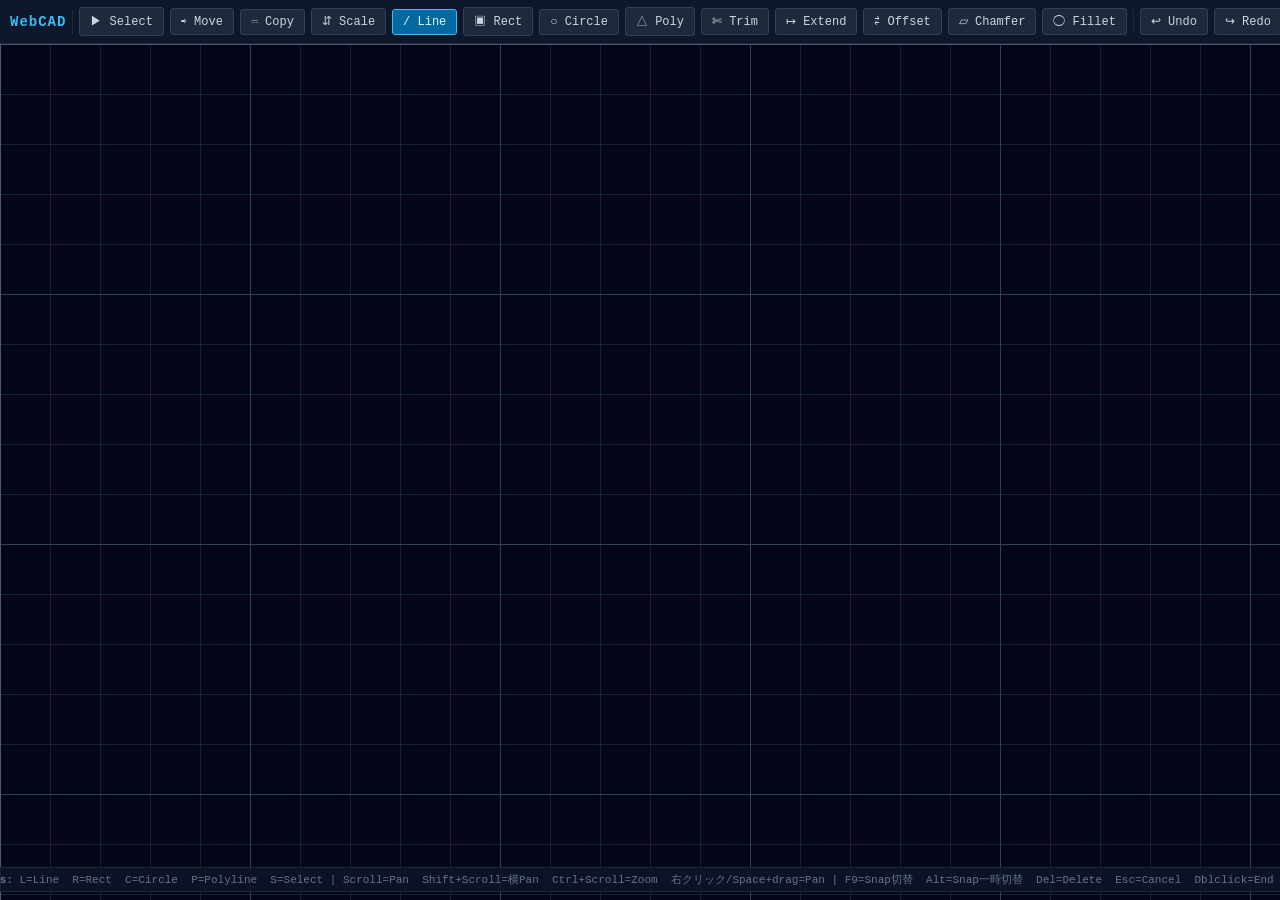
==== commit 20204860: "Add Scale tool (Z key) – drag to resize shapes about their bounding-box center Scale tool behaviour:" ====
--- a/src/cad.html
+++ b/src/cad.html
@@ -226,6 +226,7 @@
   <button data-tool="select"   title="Select (S)">&#9654; Select</button>
   <button data-tool="move"     title="Move (M)">&#8680; Move</button>
   <button data-tool="copy"     title="Copy (Y)">&#9107; Copy</button>
+  <button data-tool="scale"    title="Scale (Z)">&#8693; Scale</button>
   <button data-tool="line"     title="Line (L)" class="active">/ Line</button>
   <button data-tool="rect"     title="Rectangle (R)">&#9635; Rect</button>
   <button data-tool="circle"   title="Circle (C)">&#9675; Circle</button>
@@ -758,9 +759,10 @@
   redraw()
 }
 
-// ── Move / Copy tools ─────────────────────────────────────────────────────────
-let moveState = null   // {startW:{x,y}, origShapes:Map<idx,shapeCopy>} | null
-let copyState = null   // {startW:{x,y}, origShapes:Map<idx,shapeCopy>, delta:{x,y}|null}
+// ── Move / Copy / Scale tools ──────────────────────────────────────────────────
+let moveState  = null  // {startW:{x,y}, origShapes:Map<idx,shapeCopy>}
+let copyState  = null  // {startW:{x,y}, origShapes:Map<idx,shapeCopy>, delta|null}
+let scaleState = null  // {base:{x,y}, startDist:number, factor:number, origShapes:Map}
 
 function moveShapeFromOrig(s, orig, dx, dy) {
   if (s.type === 'line') {
@@ -772,6 +774,43 @@
   } else if (s.type === 'polyline') {
     s.points.forEach((p,i) => { p.x=orig.points[i].x+dx; p.y=orig.points[i].y+dy })
   }
+}
+
+function scaleShapeFromOrig(s, orig, cx, cy, f) {
+  const sc = (v, c) => c + (v - c) * f
+  if (s.type === 'line') {
+    s.x1=sc(orig.x1,cx); s.y1=sc(orig.y1,cy)
+    s.x2=sc(orig.x2,cx); s.y2=sc(orig.y2,cy)
+  } else if (s.type === 'rect') {
+    s.x=sc(orig.x,cx); s.y=sc(orig.y,cy)
+    s.w=orig.w*f; s.h=orig.h*f
+  } else if (s.type === 'circle' || s.type === 'arc') {
+    s.x=sc(orig.x,cx); s.y=sc(orig.y,cy)
+    s.r=Math.abs(orig.r*f)
+  } else if (s.type === 'polyline') {
+    s.points.forEach((p,i) => { p.x=sc(orig.points[i].x,cx); p.y=sc(orig.points[i].y,cy) })
+  }
+}
+
+// Bounding box center of a set of shape indices
+function selectionCenter(idxSet) {
+  let minX=Infinity,maxX=-Infinity,minY=Infinity,maxY=-Infinity
+  idxSet.forEach(i => {
+    const s=engineState.shapes[i]
+    if (s.type==='line') {
+      minX=Math.min(minX,s.x1,s.x2); maxX=Math.max(maxX,s.x1,s.x2)
+      minY=Math.min(minY,s.y1,s.y2); maxY=Math.max(maxY,s.y1,s.y2)
+    } else if (s.type==='rect') {
+      minX=Math.min(minX,s.x,s.x+s.w); maxX=Math.max(maxX,s.x,s.x+s.w)
+      minY=Math.min(minY,s.y,s.y+s.h); maxY=Math.max(maxY,s.y,s.y+s.h)
+    } else if (s.type==='circle'||s.type==='arc') {
+      minX=Math.min(minX,s.x-s.r); maxX=Math.max(maxX,s.x+s.r)
+      minY=Math.min(minY,s.y-s.r); maxY=Math.max(maxY,s.y+s.r)
+    } else if (s.type==='polyline') {
+      s.points.forEach(p=>{minX=Math.min(minX,p.x);maxX=Math.max(maxX,p.x);minY=Math.min(minY,p.y);maxY=Math.max(maxY,p.y)})
+    }
+  })
+  return {x:(minX+maxX)/2, y:(minY+maxY)/2}
 }
 
 // ── Properties panel ─────────────────────────────────────────────────────────
@@ -1022,11 +1061,12 @@
   filletSel = null
   moveState = null
   copyState = null
+  scaleState = null
   const needsDist = ['offset','chamfer','fillet'].includes(name)
   document.getElementById('offsetLabel').style.display = needsDist ? '' : 'none'
   document.getElementById('offsetInput').style.display = needsDist ? '' : 'none'
   document.querySelectorAll('[data-tool]').forEach(b => b.classList.toggle('active', b.dataset.tool === name))
-  canvas.style.cursor = name === 'move' ? 'move' : name === 'copy' ? 'copy' : ''
+  canvas.style.cursor = name === 'move' ? 'move' : name === 'copy' ? 'copy' : name === 'scale' ? 'nwse-resize' : ''
   redraw()
   updatePropsPanel()
 }
@@ -1160,6 +1200,15 @@
   // Offset preview
   if (offsetPreview) drawShape(offsetPreview, '#a78bfa', 1.5, true)
 
+  // Scale base-point crosshair
+  if (scaleState) {
+    const { x: bx, y: by } = scaleState.base
+    const sz = 8 / engineState.transform.scale
+    ctx.strokeStyle = '#fb923c'; ctx.lineWidth = 1.5 / engineState.transform.scale
+    ctx.beginPath(); ctx.moveTo(bx-sz,by); ctx.lineTo(bx+sz,by); ctx.stroke()
+    ctx.beginPath(); ctx.moveTo(bx,by-sz); ctx.lineTo(bx,by+sz); ctx.stroke()
+  }
+
   // Copy preview (ghost at destination)
   if (copyState?.delta) {
     const { x: dx, y: dy } = copyState.delta
@@ -1290,6 +1339,27 @@
     const origShapes = new Map()
     engineState.selected.forEach(idx => origShapes.set(idx, JSON.parse(JSON.stringify(engineState.shapes[idx]))))
     moveState = { startW: { x: raw.x, y: raw.y }, origShapes }
+    redraw(); return
+  }
+
+  if (toolState.active === 'scale') {
+    let hit = -1
+    for (let i=engineState.shapes.length-1; i>=0; i--) {
+      if (hitTest(engineState.shapes[i], raw.x, raw.y)) { hit=i; break }
+    }
+    if (hit < 0) { engineState.selected.clear(); scaleState=null; redraw(); return }
+    if (!engineState.selected.has(hit)) {
+      engineState.selected.clear()
+      engineState.selected.add(hit)
+      updatePropsPanel()
+    }
+    const base = selectionCenter(engineState.selected)
+    const startDist = Math.hypot(raw.x - base.x, raw.y - base.y)
+    if (startDist < 1) { redraw(); return }
+    saveState()
+    const origShapes = new Map()
+    engineState.selected.forEach(idx => origShapes.set(idx, JSON.parse(JSON.stringify(engineState.shapes[idx]))))
+    scaleState = { base, startDist, factor: 1, origShapes }
     redraw(); return
   }
 
@@ -1425,6 +1495,18 @@
     redraw(); return
   }
 
+  // Scale drag
+  if (toolState.active === 'scale' && scaleState) {
+    const dist = Math.hypot(raw.x - scaleState.base.x, raw.y - scaleState.base.y)
+    scaleState.factor = Math.max(0.01, dist / scaleState.startDist)
+    engineState.selected.forEach(idx => {
+      scaleShapeFromOrig(engineState.shapes[idx], scaleState.origShapes.get(idx),
+                         scaleState.base.x, scaleState.base.y, scaleState.factor)
+    })
+    updatePropsPanel()
+    redraw(); return
+  }
+
   // Copy drag preview
   if (toolState.active === 'copy' && copyState) {
     copyState.delta = { x: wpt.x - copyState.startW.x, y: wpt.y - copyState.startW.y }
@@ -1536,6 +1618,9 @@
   if (e.button === 0 && toolState.active === 'move' && moveState) {
     moveState = null; return
   }
+  if (e.button === 0 && toolState.active === 'scale' && scaleState) {
+    scaleState = null; return
+  }
   if (e.button === 0 && toolState.active === 'copy' && copyState) {
     const d = copyState.delta
     if (d && Math.hypot(d.x, d.y) > 0.5) {
@@ -1595,7 +1680,7 @@
     return
   }
 
-  const toolMap = { l:'line', r:'rect', c:'circle', p:'polyline', s:'select', m:'move', y:'copy', t:'trim', e:'extend', o:'offset', f:'chamfer', i:'fillet' }
+  const toolMap = { l:'line', r:'rect', c:'circle', p:'polyline', s:'select', m:'move', y:'copy', z:'scale', t:'trim', e:'extend', o:'offset', f:'chamfer', i:'fillet' }
   if (toolMap[e.key] && !e.ctrlKey && !e.metaKey) { setTool(toolMap[e.key]); return }
 
   if (e.key === 'Escape') {
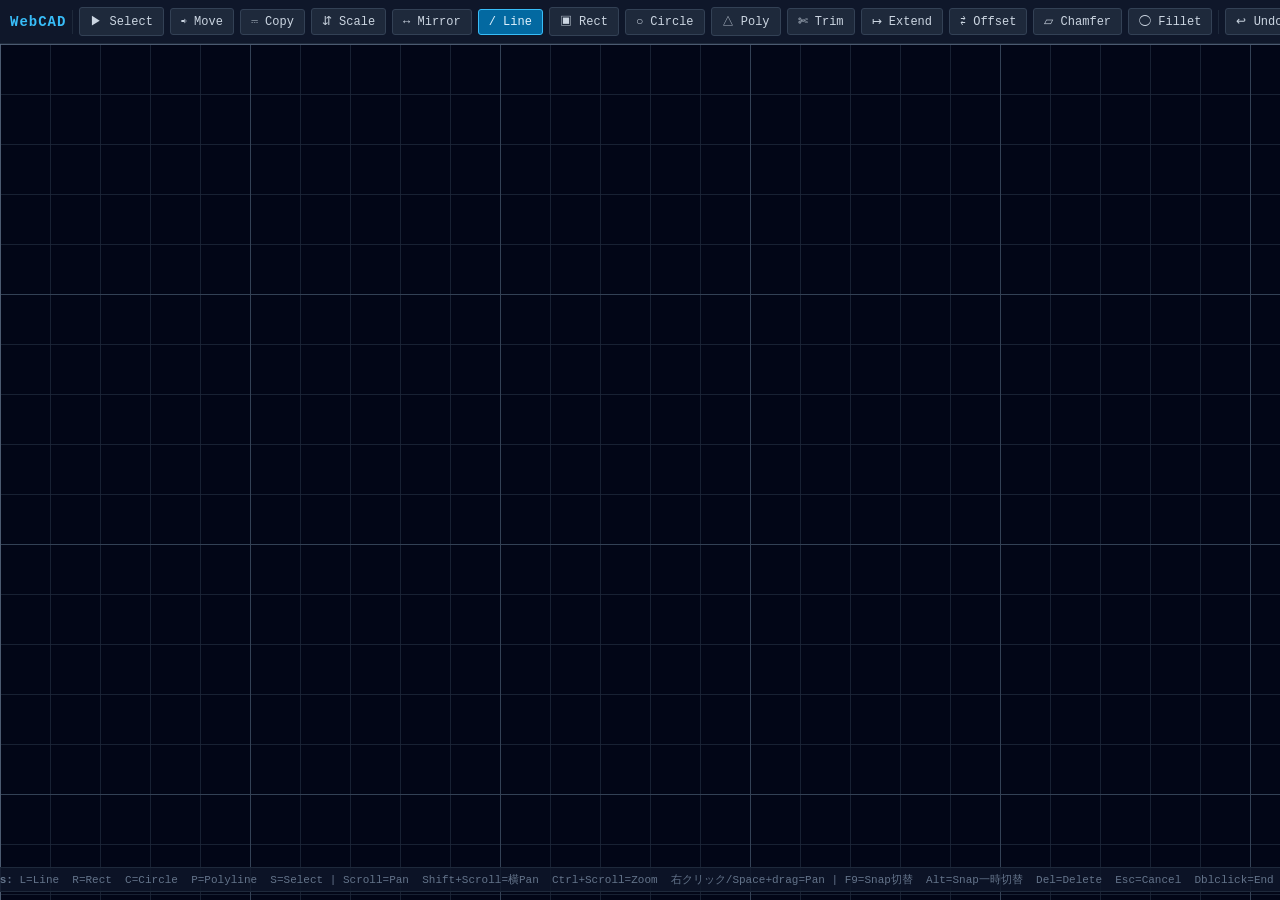
==== commit 4d598e5d: "Add Mirror tool (X key) – drag to reflect shapes across an axis Mirror tool behaviour: - Press X or " ====
--- a/src/cad.html
+++ b/src/cad.html
@@ -227,6 +227,7 @@
   <button data-tool="move"     title="Move (M)">&#8680; Move</button>
   <button data-tool="copy"     title="Copy (Y)">&#9107; Copy</button>
   <button data-tool="scale"    title="Scale (Z)">&#8693; Scale</button>
+  <button data-tool="mirror"   title="Mirror (X)">&#8596; Mirror</button>
   <button data-tool="line"     title="Line (L)" class="active">/ Line</button>
   <button data-tool="rect"     title="Rectangle (R)">&#9635; Rect</button>
   <button data-tool="circle"   title="Circle (C)">&#9675; Circle</button>
@@ -813,6 +814,41 @@
   return {x:(minX+maxX)/2, y:(minY+maxY)/2}
 }
 
+// ── Mirror tool ───────────────────────────────────────────────────────────────
+let mirrorState = null  // {p1:{x,y}, p2:{x,y}|null, origShapes:Map<idx,shapeCopy>}
+
+function mirrorPoint(px, py, ax, ay, bx, by) {
+  const dx=bx-ax, dy=by-ay, len2=dx*dx+dy*dy
+  if (len2 < 1e-10) return {x:px, y:py}
+  const t = ((px-ax)*dx + (py-ay)*dy) / len2
+  return {x: 2*(ax+t*dx)-px, y: 2*(ay+t*dy)-py}
+}
+
+function mirrorShapeFromOrig(s, orig, ax, ay, bx, by) {
+  function mp(x,y) { return mirrorPoint(x,y,ax,ay,bx,by) }
+  if (s.type === 'line') {
+    const a=mp(orig.x1,orig.y1), b=mp(orig.x2,orig.y2)
+    s.x1=a.x; s.y1=a.y; s.x2=b.x; s.y2=b.y
+  } else if (s.type === 'rect') {
+    // Mirror all 4 corners → bounding rect (exact for H/V axes)
+    const pts=[mp(orig.x,orig.y),mp(orig.x+orig.w,orig.y),
+               mp(orig.x+orig.w,orig.y+orig.h),mp(orig.x,orig.y+orig.h)]
+    const xs=pts.map(p=>p.x), ys=pts.map(p=>p.y)
+    s.x=Math.min(...xs); s.y=Math.min(...ys)
+    s.w=Math.max(...xs)-s.x; s.h=Math.max(...ys)-s.y
+  } else if (s.type === 'circle') {
+    const c=mp(orig.x,orig.y); s.x=c.x; s.y=c.y
+  } else if (s.type === 'arc') {
+    const c=mp(orig.x,orig.y); s.x=c.x; s.y=c.y
+    const axAngle = Math.atan2(by-ay, bx-ax)
+    s.startAngle   = 2*axAngle - orig.endAngle
+    s.endAngle     = 2*axAngle - orig.startAngle
+    s.anticlockwise = !orig.anticlockwise
+  } else if (s.type === 'polyline') {
+    s.points.forEach((p,i) => { const m=mp(orig.points[i].x,orig.points[i].y); p.x=m.x; p.y=m.y })
+  }
+}
+
 // ── Properties panel ─────────────────────────────────────────────────────────
 function getSelectedIdx() {
   if (engineState.selected.size !== 1) return -1
@@ -1062,11 +1098,12 @@
   moveState = null
   copyState = null
   scaleState = null
+  mirrorState = null
   const needsDist = ['offset','chamfer','fillet'].includes(name)
   document.getElementById('offsetLabel').style.display = needsDist ? '' : 'none'
   document.getElementById('offsetInput').style.display = needsDist ? '' : 'none'
   document.querySelectorAll('[data-tool]').forEach(b => b.classList.toggle('active', b.dataset.tool === name))
-  canvas.style.cursor = name === 'move' ? 'move' : name === 'copy' ? 'copy' : name === 'scale' ? 'nwse-resize' : ''
+  canvas.style.cursor = name === 'move' ? 'move' : name === 'copy' ? 'copy' : name === 'scale' ? 'nwse-resize' : name === 'mirror' ? 'crosshair' : ''
   redraw()
   updatePropsPanel()
 }
@@ -1200,6 +1237,21 @@
   // Offset preview
   if (offsetPreview) drawShape(offsetPreview, '#a78bfa', 1.5, true)
 
+  // Mirror axis line
+  if (mirrorState?.p2) {
+    const {p1, p2} = mirrorState
+    const sc = engineState.transform.scale
+    ctx.save()
+    ctx.strokeStyle = '#a78bfa'; ctx.lineWidth = 1.5/sc
+    ctx.setLineDash([6/sc, 4/sc])
+    ctx.beginPath(); ctx.moveTo(p1.x, p1.y); ctx.lineTo(p2.x, p2.y); ctx.stroke()
+    ctx.setLineDash([])
+    // Endpoints dots
+    ctx.fillStyle = '#a78bfa'
+    ;[p1, p2].forEach(p => { ctx.beginPath(); ctx.arc(p.x, p.y, 3/sc, 0, Math.PI*2); ctx.fill() })
+    ctx.restore()
+  }
+
   // Scale base-point crosshair
   if (scaleState) {
     const { x: bx, y: by } = scaleState.base
@@ -1339,6 +1391,22 @@
     const origShapes = new Map()
     engineState.selected.forEach(idx => origShapes.set(idx, JSON.parse(JSON.stringify(engineState.shapes[idx]))))
     moveState = { startW: { x: raw.x, y: raw.y }, origShapes }
+    redraw(); return
+  }
+
+  if (toolState.active === 'mirror') {
+    let hit = -1
+    for (let i=engineState.shapes.length-1; i>=0; i--) {
+      if (hitTest(engineState.shapes[i], raw.x, raw.y)) { hit=i; break }
+    }
+    if (hit >= 0 && !engineState.selected.has(hit)) {
+      engineState.selected.clear(); engineState.selected.add(hit); updatePropsPanel()
+    }
+    if (engineState.selected.size === 0) { redraw(); return }
+    saveState()
+    const origShapes = new Map()
+    engineState.selected.forEach(idx => origShapes.set(idx, JSON.parse(JSON.stringify(engineState.shapes[idx]))))
+    mirrorState = { p1: {x: raw.x, y: raw.y}, p2: null, origShapes }
     redraw(); return
   }
 
@@ -1495,6 +1563,19 @@
     redraw(); return
   }
 
+  // Mirror drag
+  if (toolState.active === 'mirror' && mirrorState) {
+    const p2 = {x: wpt.x, y: wpt.y}
+    mirrorState.p2 = p2
+    const {p1, origShapes} = mirrorState
+    if (Math.hypot(p2.x-p1.x, p2.y-p1.y) > 0.5) {
+      engineState.selected.forEach(idx => {
+        mirrorShapeFromOrig(engineState.shapes[idx], origShapes.get(idx), p1.x, p1.y, p2.x, p2.y)
+      })
+    }
+    redraw(); return
+  }
+
   // Scale drag
   if (toolState.active === 'scale' && scaleState) {
     const dist = Math.hypot(raw.x - scaleState.base.x, raw.y - scaleState.base.y)
@@ -1621,6 +1702,9 @@
   if (e.button === 0 && toolState.active === 'scale' && scaleState) {
     scaleState = null; return
   }
+  if (e.button === 0 && toolState.active === 'mirror' && mirrorState) {
+    mirrorState = null; return
+  }
   if (e.button === 0 && toolState.active === 'copy' && copyState) {
     const d = copyState.delta
     if (d && Math.hypot(d.x, d.y) > 0.5) {
@@ -1680,7 +1764,7 @@
     return
   }
 
-  const toolMap = { l:'line', r:'rect', c:'circle', p:'polyline', s:'select', m:'move', y:'copy', z:'scale', t:'trim', e:'extend', o:'offset', f:'chamfer', i:'fillet' }
+  const toolMap = { l:'line', r:'rect', c:'circle', p:'polyline', s:'select', m:'move', y:'copy', z:'scale', x:'mirror', t:'trim', e:'extend', o:'offset', f:'chamfer', i:'fillet' }
   if (toolMap[e.key] && !e.ctrlKey && !e.metaKey) { setTool(toolMap[e.key]); return }
 
   if (e.key === 'Escape') {
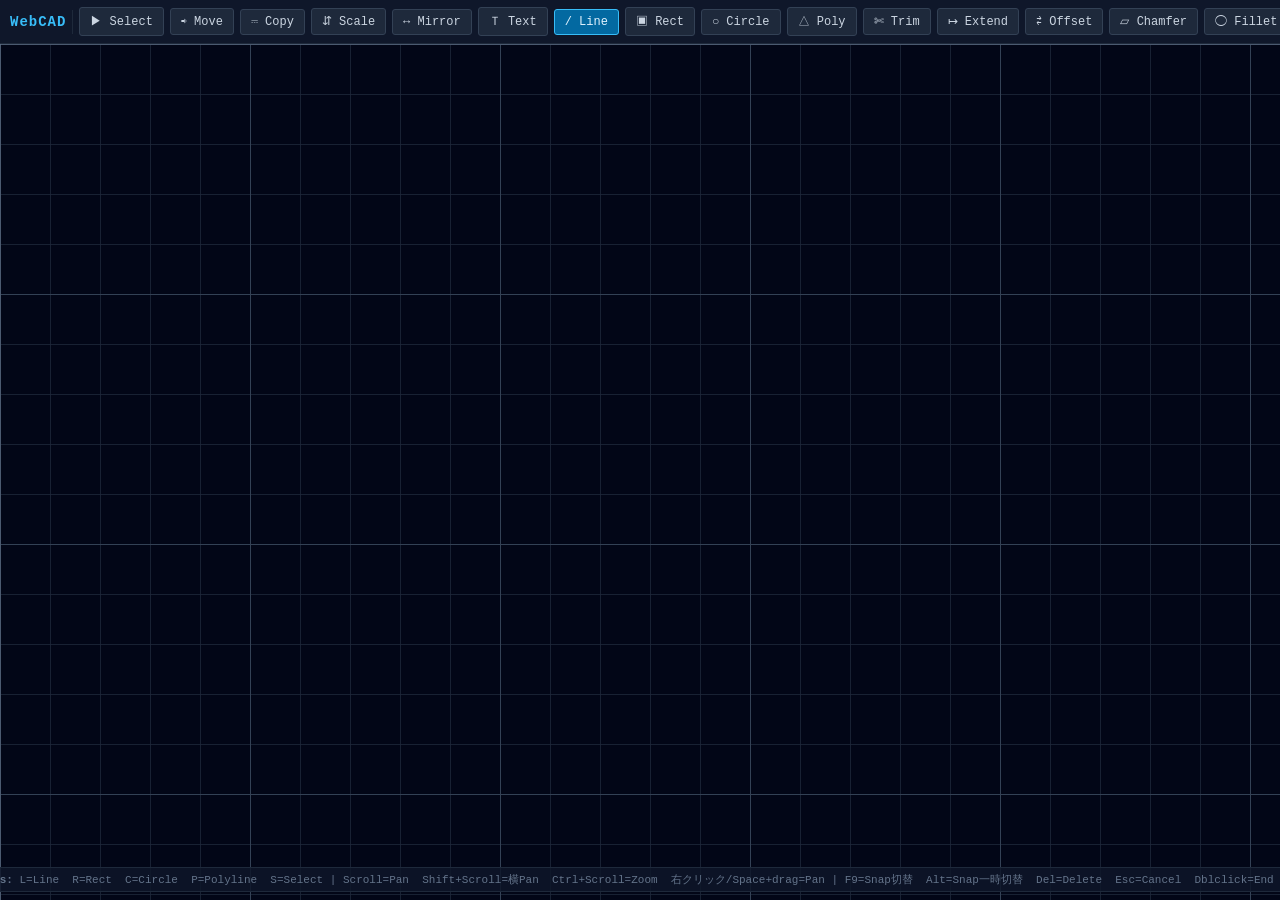
==== commit ff44b4ba: "Add Text tool (A key) – click canvas to place editable text labels Text tool behaviour: - Press A or" ====
--- a/src/cad.html
+++ b/src/cad.html
@@ -228,6 +228,7 @@
   <button data-tool="copy"     title="Copy (Y)">&#9107; Copy</button>
   <button data-tool="scale"    title="Scale (Z)">&#8693; Scale</button>
   <button data-tool="mirror"   title="Mirror (X)">&#8596; Mirror</button>
+  <button data-tool="text"     title="Text (A)">&#65332; Text</button>
   <button data-tool="line"     title="Line (L)" class="active">/ Line</button>
   <button data-tool="rect"     title="Rectangle (R)">&#9635; Rect</button>
   <button data-tool="circle"   title="Circle (C)">&#9675; Circle</button>
@@ -258,6 +259,12 @@
 </div>
 
 <canvas id="canvas"></canvas>
+<div id="textInputWrap" style="position:fixed;display:none;z-index:200">
+  <input id="textInput" type="text" placeholder="テキスト入力…"
+         style="background:#1e293b;color:#f1f5f9;border:1.5px solid #a78bfa;
+                border-radius:4px;padding:3px 6px;font-size:14px;outline:none;
+                min-width:120px;box-shadow:0 2px 8px #0008">
+</div>
 <img id="print-img" alt="WebCAD Print">
 
 <div id="props-panel">
@@ -348,6 +355,12 @@
   }
   if (s.type === 'circle') return Math.abs(Math.hypot(x - s.x, y - s.y) - s.r) < T
   if (s.type === 'arc')    return Math.abs(Math.hypot(x - s.x, y - s.y) - s.r) < T
+  if (s.type === 'text') {
+    const fs = s.fontSize || 16
+    ctx.font = `${fs}px sans-serif`
+    const w = ctx.measureText(s.text).width
+    return x >= s.x - T && x <= s.x + w + T && y >= s.y - fs - T && y <= s.y + T
+  }
   if (s.type === 'polyline') {
     for (let i = 0; i < s.points.length - 1; i++) {
       if (distToSegment(x, y, s.points[i].x, s.points[i].y, s.points[i+1].x, s.points[i+1].y) < T) return true
@@ -772,6 +785,8 @@
     s.x=orig.x+dx; s.y=orig.y+dy
   } else if (s.type === 'circle' || s.type === 'arc') {
     s.x=orig.x+dx; s.y=orig.y+dy
+  } else if (s.type === 'text') {
+    s.x=orig.x+dx; s.y=orig.y+dy
   } else if (s.type === 'polyline') {
     s.points.forEach((p,i) => { p.x=orig.points[i].x+dx; p.y=orig.points[i].y+dy })
   }
@@ -788,6 +803,9 @@
   } else if (s.type === 'circle' || s.type === 'arc') {
     s.x=sc(orig.x,cx); s.y=sc(orig.y,cy)
     s.r=Math.abs(orig.r*f)
+  } else if (s.type === 'text') {
+    s.x=sc(orig.x,cx); s.y=sc(orig.y,cy)
+    s.fontSize = Math.max(1, (orig.fontSize||16) * f)
   } else if (s.type === 'polyline') {
     s.points.forEach((p,i) => { p.x=sc(orig.points[i].x,cx); p.y=sc(orig.points[i].y,cy) })
   }
@@ -807,6 +825,9 @@
     } else if (s.type==='circle'||s.type==='arc') {
       minX=Math.min(minX,s.x-s.r); maxX=Math.max(maxX,s.x+s.r)
       minY=Math.min(minY,s.y-s.r); maxY=Math.max(maxY,s.y+s.r)
+    } else if (s.type==='text') {
+      minX=Math.min(minX,s.x); maxX=Math.max(maxX,s.x+(s.fontSize||16)*s.text.length*0.6)
+      minY=Math.min(minY,s.y-(s.fontSize||16)); maxY=Math.max(maxY,s.y)
     } else if (s.type==='polyline') {
       s.points.forEach(p=>{minX=Math.min(minX,p.x);maxX=Math.max(maxX,p.x);minY=Math.min(minY,p.y);maxY=Math.max(maxY,p.y)})
     }
@@ -844,10 +865,56 @@
     s.startAngle   = 2*axAngle - orig.endAngle
     s.endAngle     = 2*axAngle - orig.startAngle
     s.anticlockwise = !orig.anticlockwise
+  } else if (s.type === 'text') {
+    const c=mp(orig.x,orig.y); s.x=c.x; s.y=c.y
   } else if (s.type === 'polyline') {
     s.points.forEach((p,i) => { const m=mp(orig.points[i].x,orig.points[i].y); p.x=m.x; p.y=m.y })
   }
 }
+
+// ── Text tool ─────────────────────────────────────────────────────────────────
+let textState = null  // {worldX, worldY} while input is open
+
+function showTextInput(worldX, worldY) {
+  const { x: ox, y: oy, scale } = engineState.transform
+  const rect = canvas.getBoundingClientRect()
+  const sx = worldX * scale + ox + rect.left
+  const sy = worldY * scale + oy + rect.top
+  const wrap = document.getElementById('textInputWrap')
+  const inp  = document.getElementById('textInput')
+  wrap.style.left = sx + 'px'
+  wrap.style.top  = sy + 'px'
+  wrap.style.display = 'block'
+  inp.value = ''
+  inp.style.fontSize = Math.max(10, (currentFontSize || 16) * scale) + 'px'
+  inp.focus()
+  textState = { worldX, worldY }
+}
+
+function commitText() {
+  const inp  = document.getElementById('textInput')
+  const wrap = document.getElementById('textInputWrap')
+  const text = inp.value.trim()
+  if (text && textState) {
+    saveState()
+    engineState.shapes.push({ type:'text', x:textState.worldX, y:textState.worldY,
+                               text, fontSize: currentFontSize || 16 })
+    redraw()
+  }
+  wrap.style.display = 'none'
+  textState = null
+}
+
+let currentFontSize = 16
+
+document.getElementById('textInput').addEventListener('keydown', e => {
+  if (e.key === 'Enter') { e.preventDefault(); commitText() }
+  if (e.key === 'Escape') {
+    document.getElementById('textInputWrap').style.display = 'none'
+    textState = null
+  }
+  e.stopPropagation()
+})
 
 // ── Properties panel ─────────────────────────────────────────────────────────
 function getSelectedIdx() {
@@ -944,6 +1011,20 @@
                  {label:'Y:', field:'arc_cy', value:-s.y}])
     row('',     [{label:'半径:', field:'arc_r',  value:s.r}])
 
+  } else if (s.type === 'text') {
+    section('テキスト')
+    row('位置', [{label:'X:', field:'tx', value:s.x}, {label:'Y:', field:'ty', value:-s.y}])
+    row('', [{label:'サイズ:', field:'tfontSize', value:s.fontSize || 16}])
+    // Text content row (special: uses a text input, not number)
+    const tr = document.createElement('div'); tr.className='props-row'
+    const tl = document.createElement('span'); tl.className='props-row-label'; tl.textContent='文字'
+    const ti = document.createElement('input'); ti.type='text'; ti.className='props-inp'
+    ti.value = s.text; ti.style.width='110px'
+    ti.addEventListener('change', () => {
+      saveState(); s.text = ti.value; redraw()
+    })
+    tr.appendChild(tl); tr.appendChild(ti); body.appendChild(tr)
+
   } else if (s.type === 'polyline') {
     section('ポリライン')
     let total = 0
@@ -994,6 +1075,11 @@
     if      (field === 'arc_cx') s.x = value
     else if (field === 'arc_cy') s.y = -value
     else if (field === 'arc_r')  s.r = Math.abs(value)
+
+  } else if (s.type === 'text') {
+    if      (field === 'tx')        s.x = value
+    else if (field === 'ty')        s.y = -value
+    else if (field === 'tfontSize') s.fontSize = Math.max(1, value)
 
   } else if (s.type === 'polyline') {
     if (field === 'pdx') s.points.forEach(p => { p.x += value })
@@ -1099,6 +1185,9 @@
   copyState = null
   scaleState = null
   mirrorState = null
+  // Hide floating text input when switching tools
+  document.getElementById('textInputWrap').style.display = 'none'
+  textState = null
   const needsDist = ['offset','chamfer','fillet'].includes(name)
   document.getElementById('offsetLabel').style.display = needsDist ? '' : 'none'
   document.getElementById('offsetInput').style.display = needsDist ? '' : 'none'
@@ -1192,6 +1281,16 @@
 
 // ── Shape drawing ─────────────────────────────────────────────────────────────
 function drawShape(s, color, width, dashed) {
+  if (s.type === 'text') {
+    ctx.save()
+    ctx.font = `${s.fontSize || 16}px sans-serif`
+    ctx.fillStyle = color || '#e2e8f0'
+    if (dashed) ctx.globalAlpha = 0.55
+    ctx.fillText(s.text, s.x, s.y)
+    ctx.restore()
+    return
+  }
+
   ctx.beginPath()
   ctx.strokeStyle = color || '#e2e8f0'
   ctx.lineWidth = (width || 1.5) / engineState.transform.scale
@@ -1392,6 +1491,13 @@
     engineState.selected.forEach(idx => origShapes.set(idx, JSON.parse(JSON.stringify(engineState.shapes[idx]))))
     moveState = { startW: { x: raw.x, y: raw.y }, origShapes }
     redraw(); return
+  }
+
+  if (toolState.active === 'text') {
+    // Commit any open input first, then open new one
+    if (textState) commitText()
+    showTextInput(wpt.x, wpt.y)
+    return
   }
 
   if (toolState.active === 'mirror') {
@@ -1764,7 +1870,7 @@
     return
   }
 
-  const toolMap = { l:'line', r:'rect', c:'circle', p:'polyline', s:'select', m:'move', y:'copy', z:'scale', x:'mirror', t:'trim', e:'extend', o:'offset', f:'chamfer', i:'fillet' }
+  const toolMap = { l:'line', r:'rect', c:'circle', p:'polyline', s:'select', m:'move', y:'copy', z:'scale', x:'mirror', a:'text', t:'trim', e:'extend', o:'offset', f:'chamfer', i:'fillet' }
   if (toolMap[e.key] && !e.ctrlKey && !e.metaKey) { setTool(toolMap[e.key]); return }
 
   if (e.key === 'Escape') {
@@ -1867,6 +1973,8 @@
     } else if (s.type === 'polyline') {
       dxf += `0\nLWPOLYLINE\n8\n0\n90\n${s.points.length}\n70\n0\n`
       s.points.forEach(p => { dxf += `10\n${p.x}\n20\n${-p.y}\n` })
+    } else if (s.type === 'text') {
+      dxf += `0\nTEXT\n8\n0\n10\n${s.x}\n20\n${-s.y}\n30\n0\n40\n${s.fontSize||16}\n1\n${s.text}\n`
     }
   })
   dxf += '0\nENDSEC\n0\nEOF\n'
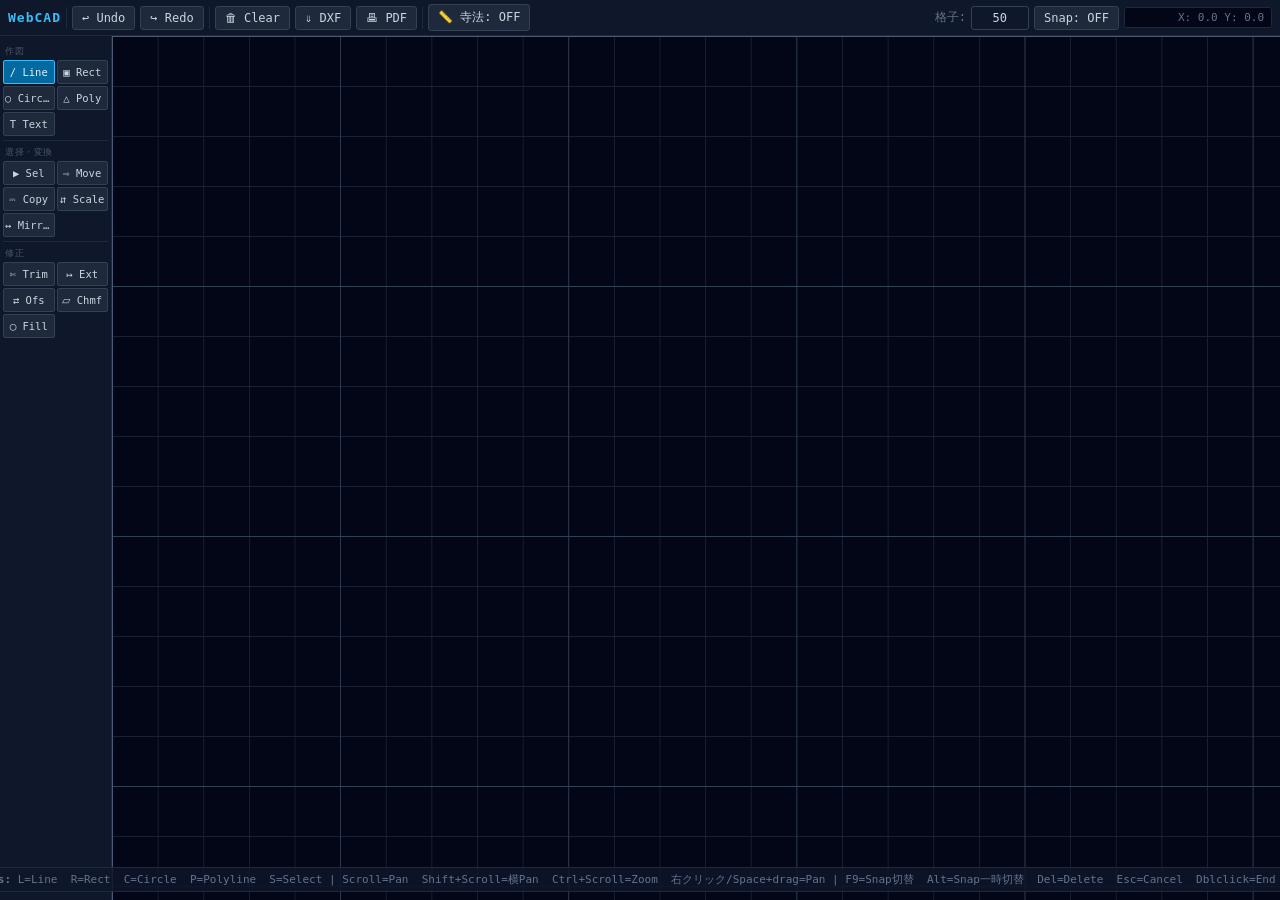
==== commit b4e26444: "Restructure layout: move toolbar to left sidebar (JW-CAD style) - Top bar: brand, undo/redo, clear/D" ====
--- a/src/cad.html
+++ b/src/cad.html
@@ -12,22 +12,28 @@
   font-family: 'Consolas', 'Menlo', monospace;
   overflow: hidden;
   user-select: none;
-}
-
-#toolbar {
+  display: flex;
+  flex-direction: column;
+  height: 100vh;
+}
+
+/* ── Top bar ────────────────────────────────────── */
+#topbar {
   background: #0f172a;
   border-bottom: 1px solid #1e293b;
-  padding: 6px 10px;
+  padding: 0 8px;
   display: flex;
   align-items: center;
-  gap: 6px;
-  height: 44px;
+  gap: 5px;
+  height: 36px;
+  flex-shrink: 0;
   flex-wrap: nowrap;
+  min-width: 0;
 }
 
 .brand {
   font-weight: bold;
-  font-size: 14px;
+  font-size: 13px;
   color: #38bdf8;
   letter-spacing: 1px;
   white-space: nowrap;
@@ -35,18 +41,18 @@
 
 .sep {
   width: 1px;
-  height: 24px;
+  height: 22px;
   background: #1e293b;
   flex-shrink: 0;
 }
 
-.spacer { flex: 1; }
+.spacer { flex: 1; min-width: 0; }
 
 button {
   background: #1e293b;
   border: 1px solid #334155;
   color: #cbd5e1;
-  padding: 5px 10px;
+  padding: 4px 9px;
   cursor: pointer;
   font-family: inherit;
   font-size: 12px;
@@ -68,21 +74,77 @@
 }
 
 #coords {
-  font-size: 12px;
+  font-size: 11px;
   color: #64748b;
-  padding: 4px 8px;
-  background: #0f172a;
+  padding: 3px 7px;
+  background: #020617;
   border: 1px solid #1e293b;
   border-radius: 3px;
-  min-width: 160px;
+  min-width: 148px;
   text-align: right;
   white-space: nowrap;
+  flex-shrink: 0;
+}
+
+/* ── Main layout ────────────────────────────────── */
+#layout {
+  display: flex;
+  flex: 1;
+  overflow: hidden;
+  min-height: 0;
+}
+
+/* ── Left sidebar ───────────────────────────────── */
+#sidebar {
+  width: 112px;
+  background: #0f172a;
+  border-right: 1px solid #1e293b;
+  flex-shrink: 0;
+  overflow-y: auto;
+  overflow-x: hidden;
+  display: flex;
+  flex-direction: column;
+  padding: 4px 3px;
+  gap: 0;
+  scrollbar-width: thin;
+  scrollbar-color: #1e293b transparent;
+}
+
+.tool-group-label {
+  font-size: 9px;
+  color: #475569;
+  text-transform: uppercase;
+  letter-spacing: 0.5px;
+  padding: 5px 2px 2px;
+  border-top: 1px solid #1e293b;
+  margin-top: 2px;
+}
+.tool-group-label:first-child { border-top: none; margin-top: 0; }
+
+.tool-grid {
+  display: grid;
+  grid-template-columns: 1fr 1fr;
+  gap: 2px;
+  margin-bottom: 2px;
+}
+
+#sidebar button {
+  padding: 5px 1px;
+  font-size: 10.5px;
+  text-align: center;
+  border-radius: 2px;
+  white-space: nowrap;
+  overflow: hidden;
+  text-overflow: ellipsis;
+  width: 100%;
 }
 
 canvas {
   display: block;
   background: #020617;
   cursor: crosshair;
+  flex: 1;
+  min-width: 0;
 }
 
 #hint {
@@ -101,7 +163,7 @@
 }
 
 @media print {
-  #toolbar, #hint { display: none !important; }
+  #topbar, #hint { display: none !important; }
   body { background: white; overflow: visible; }
   canvas { display: none !important; }
   #print-img { display: block !important; width: 100%; height: auto; }
@@ -162,13 +224,13 @@
 #props-panel {
   position: fixed;
   right: 0;
-  top: 44px;
+  top: 36px;
   width: 220px;
   background: #0f172a;
   border-left: 1px solid #1e293b;
   display: none;
   z-index: 5;
-  max-height: calc(100vh - 44px);
+  max-height: calc(100vh - 36px);
   overflow-y: auto;
   box-shadow: -4px 0 16px rgba(0,0,0,0.4);
 }
@@ -220,45 +282,67 @@
 </head>
 <body>
 
-<div id="toolbar">
+<!-- ─── Top bar ────────────────────────────────────────── -->
+<div id="topbar">
   <span class="brand">WebCAD</span>
-  <div class="sep"></div>
-  <button data-tool="select"   title="Select (S)">&#9654; Select</button>
-  <button data-tool="move"     title="Move (M)">&#8680; Move</button>
-  <button data-tool="copy"     title="Copy (Y)">&#9107; Copy</button>
-  <button data-tool="scale"    title="Scale (Z)">&#8693; Scale</button>
-  <button data-tool="mirror"   title="Mirror (X)">&#8596; Mirror</button>
-  <button data-tool="text"     title="Text (A)">&#65332; Text</button>
-  <button data-tool="line"     title="Line (L)" class="active">/ Line</button>
-  <button data-tool="rect"     title="Rectangle (R)">&#9635; Rect</button>
-  <button data-tool="circle"   title="Circle (C)">&#9675; Circle</button>
-  <button data-tool="polyline" title="Polyline (P)">&#9651; Poly</button>
-  <button data-tool="trim"     title="Trim (T)">&#9988; Trim</button>
-  <button data-tool="extend"   title="Extend (E)">&#8614; Extend</button>
-  <button data-tool="offset"   title="Offset (O)">&#8644; Offset</button>
-  <button data-tool="chamfer"  title="Chamfer (F)">&#9189; Chamfer</button>
-  <button data-tool="fillet"   title="Fillet (I)">&#9711; Fillet</button>
   <div class="sep"></div>
   <button id="undoBtn" title="Undo (Ctrl+Z)">&#8617; Undo</button>
   <button id="redoBtn" title="Redo (Ctrl+Y)">&#8618; Redo</button>
   <div class="sep"></div>
   <button id="clearBtn">&#128465; Clear</button>
   <button id="saveDXF">&#8659; DXF</button>
-  <button id="printBtn">&#128438; PDF&#21360;&#21029;</button>
+  <button id="printBtn">&#128438; PDF</button>
+  <div class="sep"></div>
+  <button id="dimBtn">&#128207; &#23546;&#27861;: OFF</button>
   <div class="spacer"></div>
-  <button id="dimBtn">&#128207; &#23546;&#27861;: OFF</button>
-  <div class="sep"></div>
   <span class="grid-label" id="offsetLabel" style="display:none">&#36317;&#31163;:</span>
   <input id="offsetInput" type="number" value="20" min="0.1" step="any"
-         style="display:none;width:58px" class="grid-label" title="Offset/Chamfer &#36317;&#31163;">
-  <div class="sep"></div>
+         style="display:none;width:54px" class="grid-label" title="Offset/Chamfer &#36317;&#31163;">
   <span class="grid-label">&#26684;&#23376;:</span>
-  <input id="gridInput" type="number" value="50" min="1" max="10000" step="1" title="&#26684;&#23376;&#12398;&#22522;&#672C;&#12469;&#12452;&#12474;">
+  <input id="gridInput" type="number" value="50" min="1" max="10000" step="1"
+         title="&#26684;&#23376;&#12398;&#22522;&#26412;&#12469;&#12452;&#12474;">
   <button id="snapBtn">Snap: OFF</button>
   <div id="coords">X: 0.0  Y: 0.0</div>
 </div>
 
-<canvas id="canvas"></canvas>
+<!-- ─── Main layout ───────────────────────────────────── -->
+<div id="layout">
+
+  <!-- Left sidebar -->
+  <div id="sidebar">
+    <div class="tool-group-label">&#20316;&#22259;</div>
+    <div class="tool-grid">
+      <button data-tool="line"     title="Line (L)" class="active">/ Line</button>
+      <button data-tool="rect"     title="Rectangle (R)">&#9635; Rect</button>
+      <button data-tool="circle"   title="Circle (C)">&#9675; Circle</button>
+      <button data-tool="polyline" title="Polyline (P)">&#9651; Poly</button>
+      <button data-tool="text"     title="Text (A)">T Text</button>
+    </div>
+
+    <div class="tool-group-label">&#36984;&#25321;&#12539;&#22793;&#25563;</div>
+    <div class="tool-grid">
+      <button data-tool="select"   title="Select (S)">&#9654; Sel</button>
+      <button data-tool="move"     title="Move (M)">&#8680; Move</button>
+      <button data-tool="copy"     title="Copy (Y)">&#9107; Copy</button>
+      <button data-tool="scale"    title="Scale (Z)">&#8693; Scale</button>
+      <button data-tool="mirror"   title="Mirror (X)">&#8596; Mirror</button>
+    </div>
+
+    <div class="tool-group-label">&#20462;&#27491;</div>
+    <div class="tool-grid">
+      <button data-tool="trim"     title="Trim (T)">&#9988; Trim</button>
+      <button data-tool="extend"   title="Extend (E)">&#8614; Ext</button>
+      <button data-tool="offset"   title="Offset (O)">&#8644; Ofs</button>
+      <button data-tool="chamfer"  title="Chamfer (F)">&#9189; Chmf</button>
+      <button data-tool="fillet"   title="Fillet (I)">&#9711; Fill</button>
+    </div>
+  </div>
+
+  <!-- Drawing canvas -->
+  <canvas id="canvas"></canvas>
+
+</div><!-- #layout -->
+
 <div id="textInputWrap" style="position:fixed;display:none;z-index:200">
   <input id="textInput" type="text" placeholder="テキスト入力…"
          style="background:#1e293b;color:#f1f5f9;border:1.5px solid #a78bfa;
@@ -1420,7 +1504,7 @@
 
 function resize() {
   canvas.width = window.innerWidth
-  canvas.height = window.innerHeight - document.getElementById('toolbar').offsetHeight
+  canvas.height = window.innerHeight - document.getElementById('topbar').offsetHeight
   redraw()
 }
 window.addEventListener('resize', resize)
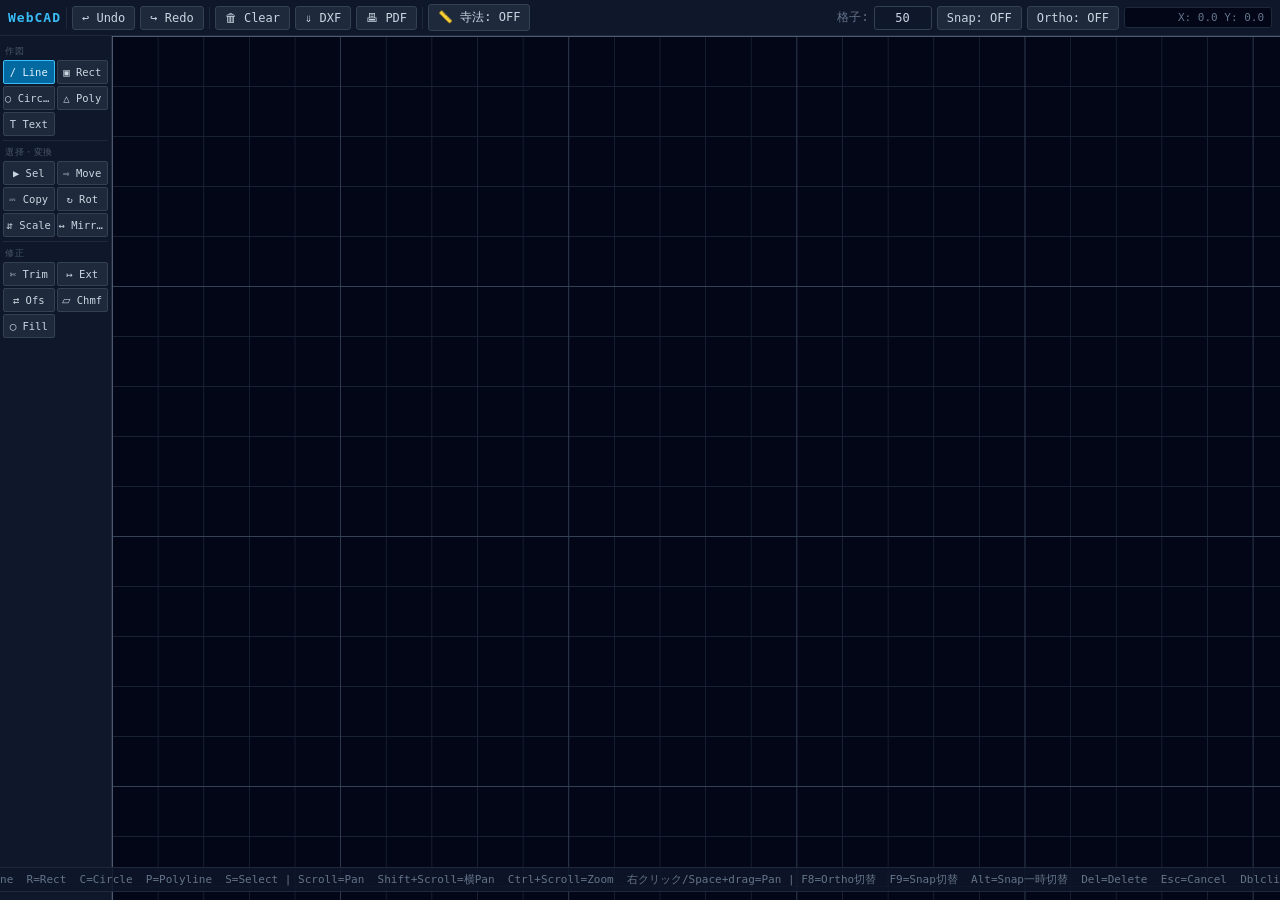
==== commit c83e99e4: "Add Rotate tool (V key) and Ortho mode (F8) Rotate tool: - Press V or click ↻ Rot button in sidebar " ====
--- a/src/cad.html
+++ b/src/cad.html
@@ -302,6 +302,7 @@
   <input id="gridInput" type="number" value="50" min="1" max="10000" step="1"
          title="&#26684;&#23376;&#12398;&#22522;&#26412;&#12469;&#12452;&#12474;">
   <button id="snapBtn">Snap: OFF</button>
+  <button id="orthoBtn">Ortho: OFF</button>
   <div id="coords">X: 0.0  Y: 0.0</div>
 </div>
 
@@ -324,6 +325,7 @@
       <button data-tool="select"   title="Select (S)">&#9654; Sel</button>
       <button data-tool="move"     title="Move (M)">&#8680; Move</button>
       <button data-tool="copy"     title="Copy (Y)">&#9107; Copy</button>
+      <button data-tool="rotate"   title="Rotate (V)">&#8635; Rot</button>
       <button data-tool="scale"    title="Scale (Z)">&#8693; Scale</button>
       <button data-tool="mirror"   title="Mirror (X)">&#8596; Mirror</button>
     </div>
@@ -367,7 +369,7 @@
   <b>Shortcuts:</b>
   L=Line&nbsp; R=Rect&nbsp; C=Circle&nbsp; P=Polyline&nbsp; S=Select
   | Scroll=Pan&nbsp; Shift+Scroll=横Pan&nbsp; Ctrl+Scroll=Zoom&nbsp; 右クリック/Space+drag=Pan
-  | F9=Snap切替&nbsp; Alt=Snap一時切替&nbsp; Del=Delete&nbsp; Esc=Cancel&nbsp; Dblclick=End polyline
+  | F8=Ortho切替&nbsp; F9=Snap切替&nbsp; Alt=Snap一時切替&nbsp; Del=Delete&nbsp; Esc=Cancel&nbsp; Dblclick=End polyline
 </div>
 
 <script>
@@ -917,6 +919,42 @@
     }
   })
   return {x:(minX+maxX)/2, y:(minY+maxY)/2}
+}
+
+// ── Rotate tool ───────────────────────────────────────────────────────────────
+let rotateState = null  // {cx,cy, refAngle, origShapes:Map<idx,shapeCopy>} | phase0 = awaiting center click
+
+function rotatePoint(px, py, cx, cy, angle) {
+  const cos = Math.cos(angle), sin = Math.sin(angle)
+  const dx = px - cx, dy = py - cy
+  return { x: cx + dx*cos - dy*sin, y: cy + dx*sin + dy*cos }
+}
+
+function rotateShapeFromOrig(s, orig, cx, cy, angle) {
+  function rp(x, y) { return rotatePoint(x, y, cx, cy, angle) }
+  if (s.type === 'line') {
+    const a=rp(orig.x1,orig.y1), b=rp(orig.x2,orig.y2)
+    s.x1=a.x; s.y1=a.y; s.x2=b.x; s.y2=b.y
+  } else if (s.type === 'rect') {
+    // Convert rect → polyline (closed) when rotated
+    const corners = [
+      rp(orig.x, orig.y), rp(orig.x+orig.w, orig.y),
+      rp(orig.x+orig.w, orig.y+orig.h), rp(orig.x, orig.y+orig.h),
+      rp(orig.x, orig.y)
+    ]
+    s.type = 'polyline'; s.points = corners
+    delete s.x; delete s.y; delete s.w; delete s.h
+  } else if (s.type === 'circle') {
+    const c = rp(orig.x, orig.y); s.x=c.x; s.y=c.y
+  } else if (s.type === 'arc') {
+    const c = rp(orig.x, orig.y); s.x=c.x; s.y=c.y
+    s.startAngle = orig.startAngle + angle
+    s.endAngle   = orig.endAngle   + angle
+  } else if (s.type === 'text') {
+    const c = rp(orig.x, orig.y); s.x=c.x; s.y=c.y
+  } else if (s.type === 'polyline') {
+    s.points.forEach((p,i) => { const r=rp(orig.points[i].x,orig.points[i].y); p.x=r.x; p.y=r.y })
+  }
 }
 
 // ── Mirror tool ───────────────────────────────────────────────────────────────
@@ -1246,6 +1284,13 @@
 }
 
 let altDown = false   // Alt キーで一時的にスナップを反転
+let orthoMode = false  // Ortho モード (F8)
+
+function orthoConstrain(baseX, baseY, x, y) {
+  if (!orthoMode) return { x, y }
+  const dx = Math.abs(x - baseX), dy = Math.abs(y - baseY)
+  return dx >= dy ? { x, y: baseY } : { x: baseX, y }
+}
 
 function snapToGrid(x, y) {
   const snap = altDown ? !toolState.snapEnabled : toolState.snapEnabled
@@ -1269,6 +1314,7 @@
   copyState = null
   scaleState = null
   mirrorState = null
+  rotateState = null
   // Hide floating text input when switching tools
   document.getElementById('textInputWrap').style.display = 'none'
   textState = null
@@ -1582,6 +1628,30 @@
     if (textState) commitText()
     showTextInput(wpt.x, wpt.y)
     return
+  }
+
+  if (toolState.active === 'rotate') {
+    let hit = -1
+    for (let i=engineState.shapes.length-1; i>=0; i--) {
+      if (hitTest(engineState.shapes[i], raw.x, raw.y)) { hit=i; break }
+    }
+    if (!rotateState) {
+      // Phase 0: select shape (if not already selected), then set center on next click
+      if (hit >= 0 && !engineState.selected.has(hit)) {
+        engineState.selected.clear(); engineState.selected.add(hit); updatePropsPanel()
+      }
+      if (engineState.selected.size === 0) { redraw(); return }
+      // This click sets the rotation center
+      saveState()
+      const origShapes = new Map()
+      engineState.selected.forEach(idx => origShapes.set(idx, JSON.parse(JSON.stringify(engineState.shapes[idx]))))
+      rotateState = { cx: raw.x, cy: raw.y, refAngle: Math.atan2(raw.y - raw.y, raw.x - raw.x), angle: 0, origShapes }
+      redraw(); return
+    } else {
+      // Phase 1: confirm rotation on click
+      rotateState = null
+      redraw(); return
+    }
   }
 
   if (toolState.active === 'mirror') {
@@ -1717,7 +1787,10 @@
 
   if (toolState.active === 'polyline') {
     if (!toolState.drawing) { toolState.drawing = true; toolState.polyPoints = [wpt] }
-    else { toolState.polyPoints.push(wpt) }
+    else {
+      const base = toolState.polyPoints[toolState.polyPoints.length - 1]
+      toolState.polyPoints.push(orthoConstrain(base.x, base.y, wpt.x, wpt.y))
+    }
     redraw(); return
   }
 
@@ -1750,6 +1823,16 @@
       const s = engineState.shapes[i]
       if (hitTest(s, raw.x, raw.y)) { offsetPreview = computeOffsetShape(s, raw.x, raw.y); break }
     }
+    redraw(); return
+  }
+
+  // Rotate drag
+  if (toolState.active === 'rotate' && rotateState) {
+    const angle = Math.atan2(wpt.y - rotateState.cy, wpt.x - rotateState.cx)
+    rotateState.angle = angle
+    rotateState.origShapes.forEach((orig, idx) => {
+      rotateShapeFromOrig(engineState.shapes[idx], orig, rotateState.cx, rotateState.cy, angle)
+    })
     redraw(); return
   }
 
@@ -1868,7 +1951,9 @@
 
   if (toolState.active === 'polyline') {
     if (toolState.polyPoints.length > 0) {
-      toolState.previewShape = { type: 'polyline', points: [...toolState.polyPoints, wpt] }
+      const base = toolState.polyPoints[toolState.polyPoints.length - 1]
+      const cp = orthoConstrain(base.x, base.y, wpt.x, wpt.y)
+      toolState.previewShape = { type: 'polyline', points: [...toolState.polyPoints, cp] }
       redraw()
     }
     return
@@ -1877,9 +1962,10 @@
   const s = toolState.startW
   if (!s) return
 
-  if (toolState.active === 'line') toolState.previewShape = { type: 'line', x1: s.x, y1: s.y, x2: wpt.x, y2: wpt.y }
-  else if (toolState.active === 'rect') toolState.previewShape = { type: 'rect', x: s.x, y: s.y, w: wpt.x - s.x, h: wpt.y - s.y }
-  else if (toolState.active === 'circle') toolState.previewShape = { type: 'circle', x: s.x, y: s.y, r: Math.hypot(wpt.x - s.x, wpt.y - s.y) }
+  const oc = orthoConstrain(s.x, s.y, wpt.x, wpt.y)
+  if (toolState.active === 'line') toolState.previewShape = { type: 'line', x1: s.x, y1: s.y, x2: oc.x, y2: oc.y }
+  else if (toolState.active === 'rect') toolState.previewShape = { type: 'rect', x: s.x, y: s.y, w: oc.x - s.x, h: oc.y - s.y }
+  else if (toolState.active === 'circle') toolState.previewShape = { type: 'circle', x: s.x, y: s.y, r: Math.hypot(oc.x - s.x, oc.y - s.y) }
   updateDimBarCurrent(toolState.previewShape)
   redraw()
 })
@@ -1916,13 +2002,14 @@
   const wpt = snapToGrid(raw.x, raw.y)
   const s = toolState.startW
 
+  const oc2 = orthoConstrain(s.x, s.y, wpt.x, wpt.y)
   saveState()
   if (toolState.active === 'line') {
-    engineState.shapes.push({ type: 'line', x1: s.x, y1: s.y, x2: wpt.x, y2: wpt.y })
+    engineState.shapes.push({ type: 'line', x1: s.x, y1: s.y, x2: oc2.x, y2: oc2.y })
   } else if (toolState.active === 'rect') {
-    engineState.shapes.push({ type: 'rect', x: s.x, y: s.y, w: wpt.x - s.x, h: wpt.y - s.y })
+    engineState.shapes.push({ type: 'rect', x: s.x, y: s.y, w: oc2.x - s.x, h: oc2.y - s.y })
   } else if (toolState.active === 'circle') {
-    const r = Math.hypot(wpt.x - s.x, wpt.y - s.y)
+    const r = Math.hypot(oc2.x - s.x, oc2.y - s.y)
     if (r > 0) engineState.shapes.push({ type: 'circle', x: s.x, y: s.y, r })
   }
 
@@ -1954,7 +2041,7 @@
     return
   }
 
-  const toolMap = { l:'line', r:'rect', c:'circle', p:'polyline', s:'select', m:'move', y:'copy', z:'scale', x:'mirror', a:'text', t:'trim', e:'extend', o:'offset', f:'chamfer', i:'fillet' }
+  const toolMap = { l:'line', r:'rect', c:'circle', p:'polyline', s:'select', m:'move', y:'copy', v:'rotate', z:'scale', x:'mirror', a:'text', t:'trim', e:'extend', o:'offset', f:'chamfer', i:'fillet' }
   if (toolMap[e.key] && !e.ctrlKey && !e.metaKey) { setTool(toolMap[e.key]); return }
 
   if (e.key === 'Escape') {
@@ -1970,6 +2057,12 @@
     toolState.snapEnabled = !toolState.snapEnabled
     document.getElementById('snapBtn').textContent = `Snap: ${toolState.snapEnabled ? 'ON' : 'OFF'}`
     document.getElementById('snapBtn').classList.toggle('active', toolState.snapEnabled)
+  }
+  if (e.key === 'F8') {
+    e.preventDefault()
+    orthoMode = !orthoMode
+    document.getElementById('orthoBtn').textContent = `Ortho: ${orthoMode ? 'ON' : 'OFF'}`
+    document.getElementById('orthoBtn').classList.toggle('active', orthoMode)
   }
   if ((e.ctrlKey || e.metaKey) && e.key === 'z') { e.preventDefault(); doUndo() }
   if ((e.ctrlKey || e.metaKey) && e.key === 'y') { e.preventDefault(); doRedo() }
@@ -1983,6 +2076,11 @@
 document.getElementById('redoBtn').addEventListener('click', doRedo)
 document.getElementById('clearBtn').addEventListener('click', () => {
   saveState(); engineState.shapes = []; engineState.selected.clear(); redraw()
+})
+document.getElementById('orthoBtn').addEventListener('click', () => {
+  orthoMode = !orthoMode
+  document.getElementById('orthoBtn').textContent = `Ortho: ${orthoMode ? 'ON' : 'OFF'}`
+  document.getElementById('orthoBtn').classList.toggle('active', orthoMode)
 })
 document.getElementById('snapBtn').addEventListener('click', () => {
   toolState.snapEnabled = !toolState.snapEnabled
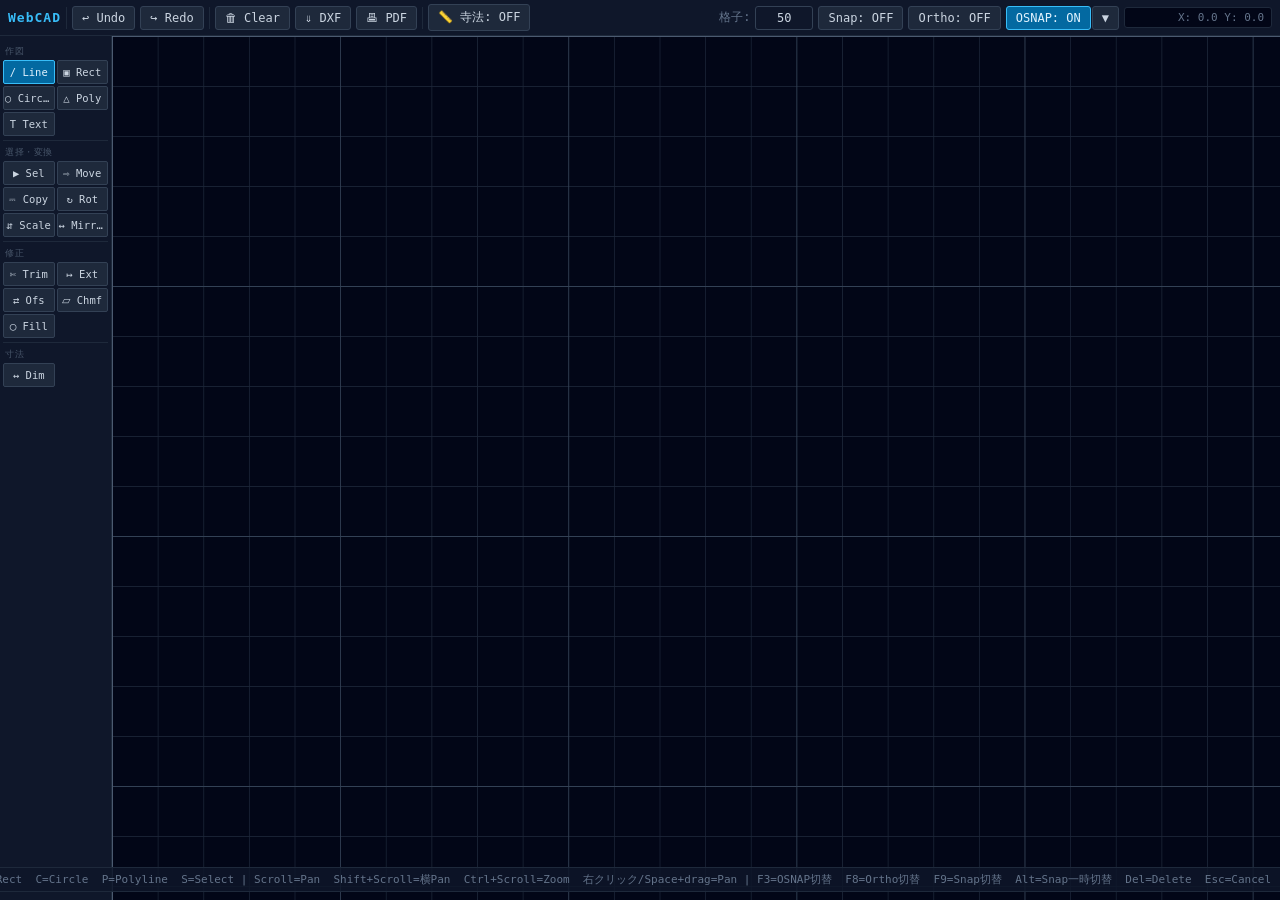
==== commit 5d022b2d: "Add OSNAP snap types and linear dimension tool (D key) OSNAP (Object Snap) — F3 key: - Snaps to geom" ====
--- a/src/cad.html
+++ b/src/cad.html
@@ -72,6 +72,23 @@
   border-color: #38bdf8;
   color: #e0f2fe;
 }
+
+/* OSNAP dropdown panel */
+#osnap-wrap { position: relative; display: inline-flex; gap: 1px; }
+#osnap-panel {
+  display: none; flex-direction: column; gap: 5px;
+  position: absolute; top: calc(100% + 4px); right: 0;
+  background: rgba(15,23,42,0.98); border: 1px solid #334155;
+  border-radius: 4px; padding: 8px 10px; z-index: 100;
+  min-width: 120px; white-space: nowrap;
+  box-shadow: 0 4px 12px rgba(0,0,0,0.5);
+}
+#osnap-panel.visible { display: flex; }
+#osnap-panel label {
+  display: flex; align-items: center; gap: 6px;
+  cursor: pointer; color: #cbd5e1; font-size: 11px;
+}
+#osnap-panel input[type=checkbox] { accent-color: #fbbf24; }
 
 #coords {
   font-size: 11px;
@@ -303,6 +320,16 @@
          title="&#26684;&#23376;&#12398;&#22522;&#26412;&#12469;&#12452;&#12474;">
   <button id="snapBtn">Snap: OFF</button>
   <button id="orthoBtn">Ortho: OFF</button>
+  <div id="osnap-wrap">
+    <button id="osnapBtn" title="オブジェクトスナップ (F3)" class="active">OSNAP: ON</button>
+    <button id="osnapCfgBtn" title="スナップ種別設定">&#9660;</button>
+    <div id="osnap-panel">
+      <label><input type="checkbox" id="snap-ep"  checked> &#9633; 端点</label>
+      <label><input type="checkbox" id="snap-mid" checked> &#9651; 中点</label>
+      <label><input type="checkbox" id="snap-cen" checked> &#9675; 中心</label>
+      <label><input type="checkbox" id="snap-quad"> &#9670; 四分点</label>
+    </div>
+  </div>
   <div id="coords">X: 0.0  Y: 0.0</div>
 </div>
 
@@ -338,6 +365,11 @@
       <button data-tool="chamfer"  title="Chamfer (F)">&#9189; Chmf</button>
       <button data-tool="fillet"   title="Fillet (I)">&#9711; Fill</button>
     </div>
+
+    <div class="tool-group-label">寸法</div>
+    <div class="tool-grid">
+      <button data-tool="dim" title="Linear Dimension (D)">&#8596; Dim</button>
+    </div>
   </div>
 
   <!-- Drawing canvas -->
@@ -369,7 +401,7 @@
   <b>Shortcuts:</b>
   L=Line&nbsp; R=Rect&nbsp; C=Circle&nbsp; P=Polyline&nbsp; S=Select
   | Scroll=Pan&nbsp; Shift+Scroll=横Pan&nbsp; Ctrl+Scroll=Zoom&nbsp; 右クリック/Space+drag=Pan
-  | F8=Ortho切替&nbsp; F9=Snap切替&nbsp; Alt=Snap一時切替&nbsp; Del=Delete&nbsp; Esc=Cancel&nbsp; Dblclick=End polyline
+  | F3=OSNAP切替&nbsp; F8=Ortho切替&nbsp; F9=Snap切替&nbsp; Alt=Snap一時切替&nbsp; Del=Delete&nbsp; Esc=Cancel&nbsp; Dblclick=End polyline
 </div>
 
 <script>
@@ -452,7 +484,88 @@
       if (distToSegment(x, y, s.points[i].x, s.points[i].y, s.points[i+1].x, s.points[i+1].y) < T) return true
     }
   }
+  if (s.type === 'dimension') {
+    const ddx=s.x2-s.x1, ddy=s.y2-s.y1, dlen=Math.hypot(ddx,ddy)
+    if (dlen < 0.1) return false
+    const pxx=-ddy/dlen, pyy=ddx/dlen, off=s.offset??40
+    return distToSegment(x,y, s.x1+pxx*off,s.y1+pyy*off, s.x2+pxx*off,s.y2+pyy*off) < T
+  }
   return false
+}
+
+// ── Object Snap (OSNAP) ────────────────────────────────────────────────────────
+let osnapEnabled = true
+let activeSnapPt = null  // { x, y, snapType: 'endpoint'|'midpoint'|'center'|'quadrant' }
+const snapConfig = { endpoint: true, midpoint: true, center: true, quadrant: false }
+
+function getEndpoints(s) {
+  if (s.type==='line') return [{x:s.x1,y:s.y1},{x:s.x2,y:s.y2}]
+  if (s.type==='rect') return [{x:s.x,y:s.y},{x:s.x+s.w,y:s.y},{x:s.x+s.w,y:s.y+s.h},{x:s.x,y:s.y+s.h}]
+  if (s.type==='polyline' && s.points.length>=2) return [s.points[0], s.points[s.points.length-1]]
+  if (s.type==='arc') return [
+    {x:s.x+s.r*Math.cos(s.startAngle), y:s.y+s.r*Math.sin(s.startAngle)},
+    {x:s.x+s.r*Math.cos(s.endAngle),   y:s.y+s.r*Math.sin(s.endAngle)}
+  ]
+  if (s.type==='dimension') return [{x:s.x1,y:s.y1},{x:s.x2,y:s.y2}]
+  return []
+}
+
+function getMidpoints(s) {
+  if (s.type==='line') return [{x:(s.x1+s.x2)/2, y:(s.y1+s.y2)/2}]
+  if (s.type==='rect') return [
+    {x:s.x+s.w/2, y:s.y}, {x:s.x+s.w, y:s.y+s.h/2},
+    {x:s.x+s.w/2, y:s.y+s.h}, {x:s.x, y:s.y+s.h/2}
+  ]
+  if (s.type==='polyline') {
+    const pts = []
+    for (let i=0; i<s.points.length-1; i++)
+      pts.push({x:(s.points[i].x+s.points[i+1].x)/2, y:(s.points[i].y+s.points[i+1].y)/2})
+    return pts
+  }
+  return []
+}
+
+function findObjectSnap(x, y) {
+  if (!osnapEnabled) return null
+  const T = 16 / engineState.transform.scale
+  let best = null, bestDist = T
+  for (const s of engineState.shapes) {
+    if (snapConfig.endpoint) {
+      for (const p of getEndpoints(s)) {
+        const d = Math.hypot(x-p.x, y-p.y)
+        if (d < bestDist) { bestDist=d; best={x:p.x,y:p.y,snapType:'endpoint'} }
+      }
+    }
+    if (snapConfig.midpoint) {
+      for (const p of getMidpoints(s)) {
+        const d = Math.hypot(x-p.x, y-p.y)
+        if (d < bestDist) { bestDist=d; best={x:p.x,y:p.y,snapType:'midpoint'} }
+      }
+    }
+    if (snapConfig.center) {
+      if (s.type==='circle'||s.type==='arc') {
+        const d=Math.hypot(x-s.x,y-s.y)
+        if (d<bestDist) { bestDist=d; best={x:s.x,y:s.y,snapType:'center'} }
+      }
+    }
+    if (snapConfig.quadrant) {
+      if (s.type==='circle'||s.type==='arc') {
+        for (const a of [0, Math.PI/2, Math.PI, 3*Math.PI/2]) {
+          const qx=s.x+s.r*Math.cos(a), qy=s.y+s.r*Math.sin(a)
+          const d=Math.hypot(x-qx,y-qy)
+          if (d<bestDist) { bestDist=d; best={x:qx,y:qy,snapType:'quadrant'} }
+        }
+      }
+    }
+  }
+  return best
+}
+
+function getSnappedPoint(rawX, rawY) {
+  const obj = findObjectSnap(rawX, rawY)
+  if (obj) { activeSnapPt = obj; return obj }
+  activeSnapPt = null
+  return snapToGrid(rawX, rawY)
 }
 
 // ── Tool state ────────────────────────────────────────────────────────────────
@@ -875,6 +988,8 @@
     s.x=orig.x+dx; s.y=orig.y+dy
   } else if (s.type === 'polyline') {
     s.points.forEach((p,i) => { p.x=orig.points[i].x+dx; p.y=orig.points[i].y+dy })
+  } else if (s.type === 'dimension') {
+    s.x1=orig.x1+dx; s.y1=orig.y1+dy; s.x2=orig.x2+dx; s.y2=orig.y2+dy
   }
 }
 
@@ -894,6 +1009,10 @@
     s.fontSize = Math.max(1, (orig.fontSize||16) * f)
   } else if (s.type === 'polyline') {
     s.points.forEach((p,i) => { p.x=sc(orig.points[i].x,cx); p.y=sc(orig.points[i].y,cy) })
+  } else if (s.type === 'dimension') {
+    s.x1=sc(orig.x1,cx); s.y1=sc(orig.y1,cy)
+    s.x2=sc(orig.x2,cx); s.y2=sc(orig.y2,cy)
+    s.offset = orig.offset * f
   }
 }
 
@@ -916,6 +1035,9 @@
       minY=Math.min(minY,s.y-(s.fontSize||16)); maxY=Math.max(maxY,s.y)
     } else if (s.type==='polyline') {
       s.points.forEach(p=>{minX=Math.min(minX,p.x);maxX=Math.max(maxX,p.x);minY=Math.min(minY,p.y);maxY=Math.max(maxY,p.y)})
+    } else if (s.type==='dimension') {
+      minX=Math.min(minX,s.x1,s.x2); maxX=Math.max(maxX,s.x1,s.x2)
+      minY=Math.min(minY,s.y1,s.y2); maxY=Math.max(maxY,s.y1,s.y2)
     }
   })
   return {x:(minX+maxX)/2, y:(minY+maxY)/2}
@@ -954,11 +1076,15 @@
     const c = rp(orig.x, orig.y); s.x=c.x; s.y=c.y
   } else if (s.type === 'polyline') {
     s.points.forEach((p,i) => { const r=rp(orig.points[i].x,orig.points[i].y); p.x=r.x; p.y=r.y })
+  } else if (s.type === 'dimension') {
+    const a=rp(orig.x1,orig.y1), b=rp(orig.x2,orig.y2)
+    s.x1=a.x; s.y1=a.y; s.x2=b.x; s.y2=b.y
   }
 }
 
 // ── Mirror tool ───────────────────────────────────────────────────────────────
 let mirrorState = null  // {p1:{x,y}, p2:{x,y}|null, origShapes:Map<idx,shapeCopy>}
+let dimState   = null  // {phase:1,x1,y1} | {phase:2,x1,y1,x2,y2,offset}
 
 function mirrorPoint(px, py, ax, ay, bx, by) {
   const dx=bx-ax, dy=by-ay, len2=dx*dx+dy*dy
@@ -991,6 +1117,9 @@
     const c=mp(orig.x,orig.y); s.x=c.x; s.y=c.y
   } else if (s.type === 'polyline') {
     s.points.forEach((p,i) => { const m=mp(orig.points[i].x,orig.points[i].y); p.x=m.x; p.y=m.y })
+  } else if (s.type === 'dimension') {
+    const a=mp(orig.x1,orig.y1), b=mp(orig.x2,orig.y2)
+    s.x1=a.x; s.y1=a.y; s.x2=b.x; s.y2=b.y
   }
 }
 
@@ -1315,6 +1444,8 @@
   scaleState = null
   mirrorState = null
   rotateState = null
+  dimState = null
+  activeSnapPt = null
   // Hide floating text input when switching tools
   document.getElementById('textInputWrap').style.display = 'none'
   textState = null
@@ -1410,7 +1541,63 @@
 }
 
 // ── Shape drawing ─────────────────────────────────────────────────────────────
+function drawDimShape(s, color) {
+  const col = color || '#60a5fa'
+  const sc = engineState.transform.scale
+  const dx = s.x2-s.x1, dy = s.y2-s.y1
+  const len = Math.hypot(dx, dy)
+  if (len < 0.1) return
+  const nx=dx/len, ny=dy/len, px=-ny, py=nx
+  const off = s.offset ?? 40
+  const extGap = (off >= 0 ? 1 : -1) * 8 / sc
+  const d1x=s.x1+px*off, d1y=s.y1+py*off
+  const d2x=s.x2+px*off, d2y=s.y2+py*off
+
+  ctx.save()
+  ctx.strokeStyle = col; ctx.fillStyle = col
+  ctx.lineWidth = 1 / sc; ctx.setLineDash([])
+
+  // Extension lines (from measured points to slightly beyond dim line)
+  ctx.beginPath()
+  ctx.moveTo(s.x1, s.y1); ctx.lineTo(d1x + px*extGap, d1y + py*extGap)
+  ctx.moveTo(s.x2, s.y2); ctx.lineTo(d2x + px*extGap, d2y + py*extGap)
+  ctx.stroke()
+
+  // Dimension line
+  ctx.beginPath(); ctx.moveTo(d1x, d1y); ctx.lineTo(d2x, d2y); ctx.stroke()
+
+  // Arrowheads (inward, toward center)
+  const aLen=10/sc, aW=3.5/sc
+  function arrow(tx, ty, dnx, dny) {
+    const apx=-dny, apy=dnx
+    ctx.beginPath()
+    ctx.moveTo(tx, ty)
+    ctx.lineTo(tx+dnx*aLen+apx*aW, ty+dny*aLen+apy*aW)
+    ctx.lineTo(tx+dnx*aLen-apx*aW, ty+dny*aLen-apy*aW)
+    ctx.closePath(); ctx.fill()
+  }
+  arrow(d1x, d1y, nx, ny)
+  arrow(d2x, d2y, -nx, -ny)
+
+  // Text (rotated along dimension direction, slightly offset from line)
+  const mx=(d1x+d2x)/2, my=(d1y+d2y)/2
+  const fs = 11/sc
+  ctx.font = `${fs}px Consolas, monospace`
+  ctx.textAlign = 'center'; ctx.textBaseline = 'middle'
+  let angle = Math.atan2(ny, nx)
+  if (Math.cos(angle) < -0.001) angle += Math.PI  // keep text readable
+  ctx.translate(mx, my); ctx.rotate(angle)
+  const tOff = (off >= 0 ? -1 : 1) * 9/sc
+  const tw = ctx.measureText(len.toFixed(1)).width + 8/sc
+  ctx.fillStyle = 'rgba(2,6,23,0.85)'
+  ctx.fillRect(-tw/2, tOff-fs*0.8, tw, fs*1.6)
+  ctx.fillStyle = col
+  ctx.fillText(len.toFixed(1), 0, tOff)
+  ctx.restore()
+}
+
 function drawShape(s, color, width, dashed) {
+  if (s.type === 'dimension') { drawDimShape(s, color); return }
   if (s.type === 'text') {
     ctx.save()
     ctx.font = `${s.fontSize || 16}px sans-serif`
@@ -1541,6 +1728,43 @@
     })
   }
 
+  // Dim tool first-point indicator
+  if (toolState.active === 'dim' && dimState?.phase >= 1) {
+    ctx.beginPath()
+    ctx.arc(dimState.x1, dimState.y1, 4/scale, 0, Math.PI*2)
+    ctx.fillStyle = '#60a5fa'; ctx.fill()
+    if (dimState.phase >= 2) {
+      ctx.beginPath(); ctx.arc(dimState.x2, dimState.y2, 4/scale, 0, Math.PI*2)
+      ctx.fill()
+    }
+  }
+
+  // OSNAP snap indicator
+  if (activeSnapPt) {
+    const sz = 9/scale
+    ctx.save()
+    ctx.strokeStyle = '#fbbf24'; ctx.lineWidth = 1.5/scale; ctx.setLineDash([])
+    const {x: sx, y: sy, snapType} = activeSnapPt
+    if (snapType === 'endpoint') {
+      ctx.strokeRect(sx-sz/2, sy-sz/2, sz, sz)
+    } else if (snapType === 'midpoint') {
+      ctx.beginPath()
+      ctx.moveTo(sx, sy-sz*0.65); ctx.lineTo(sx+sz*0.6, sy+sz*0.45); ctx.lineTo(sx-sz*0.6, sy+sz*0.45)
+      ctx.closePath(); ctx.stroke()
+    } else if (snapType === 'center') {
+      ctx.beginPath(); ctx.arc(sx, sy, sz*0.55, 0, Math.PI*2); ctx.stroke()
+      ctx.beginPath()
+      ctx.moveTo(sx-sz*0.9,sy); ctx.lineTo(sx+sz*0.9,sy)
+      ctx.moveTo(sx,sy-sz*0.9); ctx.lineTo(sx,sy+sz*0.9)
+      ctx.stroke()
+    } else if (snapType === 'quadrant') {
+      ctx.beginPath()
+      ctx.moveTo(sx,sy-sz*0.7); ctx.lineTo(sx+sz*0.7,sy); ctx.lineTo(sx,sy+sz*0.7); ctx.lineTo(sx-sz*0.7,sy)
+      ctx.closePath(); ctx.stroke()
+    }
+    ctx.restore()
+  }
+
   ctx.setTransform(1, 0, 0, 1, 0, 0)
 }
 
@@ -1591,7 +1815,22 @@
   if (e.button !== 0) return
 
   const raw = screenToWorld(e.offsetX, e.offsetY)
-  const wpt = snapToGrid(raw.x, raw.y)
+  const wpt = getSnappedPoint(raw.x, raw.y)
+
+  if (toolState.active === 'dim') {
+    if (!dimState) {
+      dimState = { phase: 1, x1: wpt.x, y1: wpt.y }
+    } else if (dimState.phase === 1) {
+      dimState = { phase: 2, x1: dimState.x1, y1: dimState.y1, x2: wpt.x, y2: wpt.y, offset: 40 }
+    } else if (dimState.phase === 2) {
+      saveState()
+      engineState.shapes.push({ type: 'dimension', x1: dimState.x1, y1: dimState.y1,
+                                 x2: dimState.x2, y2: dimState.y2, offset: dimState.offset ?? 40 })
+      dimState = null
+    }
+    toolState.previewShape = null
+    redraw(); return
+  }
 
   if (toolState.active === 'offset') {
     for (let i=engineState.shapes.length-1; i>=0; i--) {
@@ -1812,7 +2051,7 @@
   const rect = canvas.getBoundingClientRect()
   const ox = e.clientX - rect.left, oy = e.clientY - rect.top
   const raw = screenToWorld(ox, oy)
-  const wpt = snapToGrid(raw.x, raw.y)
+  const wpt = getSnappedPoint(raw.x, raw.y)
 
   document.getElementById('coords').textContent = `X: ${wpt.x.toFixed(1)}  Y: ${(-wpt.y).toFixed(1)}`
 
@@ -1822,6 +2061,23 @@
     for (let i=engineState.shapes.length-1; i>=0; i--) {
       const s = engineState.shapes[i]
       if (hitTest(s, raw.x, raw.y)) { offsetPreview = computeOffsetShape(s, raw.x, raw.y); break }
+    }
+    redraw(); return
+  }
+
+  // Dim tool preview
+  if (toolState.active === 'dim' && dimState) {
+    if (dimState.phase === 1) {
+      toolState.previewShape = { type: 'line', x1: dimState.x1, y1: dimState.y1, x2: wpt.x, y2: wpt.y }
+    } else if (dimState.phase === 2) {
+      const ddx=dimState.x2-dimState.x1, ddy=dimState.y2-dimState.y1, dlen=Math.hypot(ddx,ddy)
+      if (dlen > 0.1) {
+        const ppx=-ddy/dlen, ppy=ddx/dlen
+        const offset = (wpt.x-dimState.x1)*ppx + (wpt.y-dimState.y1)*ppy
+        dimState.offset = offset
+        toolState.previewShape = { type: 'dimension', x1: dimState.x1, y1: dimState.y1,
+                                   x2: dimState.x2, y2: dimState.y2, offset }
+      }
     }
     redraw(); return
   }
@@ -1995,11 +2251,11 @@
     copyState = null; return
   }
   if (e.button !== 0 || !toolState.drawing) return
-  if (toolState.active === 'polyline' || toolState.active === 'select') return
+  if (toolState.active === 'polyline' || toolState.active === 'select' || toolState.active === 'dim') return
 
   const rect = canvas.getBoundingClientRect()
   const raw = screenToWorld(e.clientX - rect.left, e.clientY - rect.top)
-  const wpt = snapToGrid(raw.x, raw.y)
+  const wpt = getSnappedPoint(raw.x, raw.y)
   const s = toolState.startW
 
   const oc2 = orthoConstrain(s.x, s.y, wpt.x, wpt.y)
@@ -2041,7 +2297,7 @@
     return
   }
 
-  const toolMap = { l:'line', r:'rect', c:'circle', p:'polyline', s:'select', m:'move', y:'copy', v:'rotate', z:'scale', x:'mirror', a:'text', t:'trim', e:'extend', o:'offset', f:'chamfer', i:'fillet' }
+  const toolMap = { l:'line', r:'rect', c:'circle', p:'polyline', s:'select', m:'move', y:'copy', v:'rotate', z:'scale', x:'mirror', a:'text', t:'trim', e:'extend', o:'offset', f:'chamfer', i:'fillet', d:'dim' }
   if (toolMap[e.key] && !e.ctrlKey && !e.metaKey) { setTool(toolMap[e.key]); return }
 
   if (e.key === 'Escape') {
@@ -2063,6 +2319,13 @@
     orthoMode = !orthoMode
     document.getElementById('orthoBtn').textContent = `Ortho: ${orthoMode ? 'ON' : 'OFF'}`
     document.getElementById('orthoBtn').classList.toggle('active', orthoMode)
+  }
+  if (e.key === 'F3') {
+    e.preventDefault()
+    osnapEnabled = !osnapEnabled
+    document.getElementById('osnapBtn').textContent = `OSNAP: ${osnapEnabled ? 'ON' : 'OFF'}`
+    document.getElementById('osnapBtn').classList.toggle('active', osnapEnabled)
+    if (!osnapEnabled) { activeSnapPt = null; redraw() }
   }
   if ((e.ctrlKey || e.metaKey) && e.key === 'z') { e.preventDefault(); doUndo() }
   if ((e.ctrlKey || e.metaKey) && e.key === 'y') { e.preventDefault(); doRedo() }
@@ -2082,6 +2345,26 @@
   document.getElementById('orthoBtn').textContent = `Ortho: ${orthoMode ? 'ON' : 'OFF'}`
   document.getElementById('orthoBtn').classList.toggle('active', orthoMode)
 })
+
+// OSNAP toggle button (F3)
+document.getElementById('osnapBtn').addEventListener('click', () => {
+  osnapEnabled = !osnapEnabled
+  document.getElementById('osnapBtn').textContent = `OSNAP: ${osnapEnabled ? 'ON' : 'OFF'}`
+  document.getElementById('osnapBtn').classList.toggle('active', osnapEnabled)
+  if (!osnapEnabled) { activeSnapPt = null; redraw() }
+})
+// OSNAP settings panel (▼ button)
+document.getElementById('osnapCfgBtn').addEventListener('click', e => {
+  e.stopPropagation()
+  document.getElementById('osnap-panel').classList.toggle('visible')
+})
+document.addEventListener('click', () => document.getElementById('osnap-panel').classList.remove('visible'))
+document.getElementById('osnap-panel').addEventListener('click', e => e.stopPropagation())
+// Snap config checkboxes
+document.getElementById('snap-ep').addEventListener('change', e => { snapConfig.endpoint = e.target.checked })
+document.getElementById('snap-mid').addEventListener('change', e => { snapConfig.midpoint = e.target.checked })
+document.getElementById('snap-cen').addEventListener('change', e => { snapConfig.center = e.target.checked })
+document.getElementById('snap-quad').addEventListener('change', e => { snapConfig.quadrant = e.target.checked })
 document.getElementById('snapBtn').addEventListener('click', () => {
   toolState.snapEnabled = !toolState.snapEnabled
   document.getElementById('snapBtn').textContent = `Snap: ${toolState.snapEnabled ? 'ON' : 'OFF'}`
